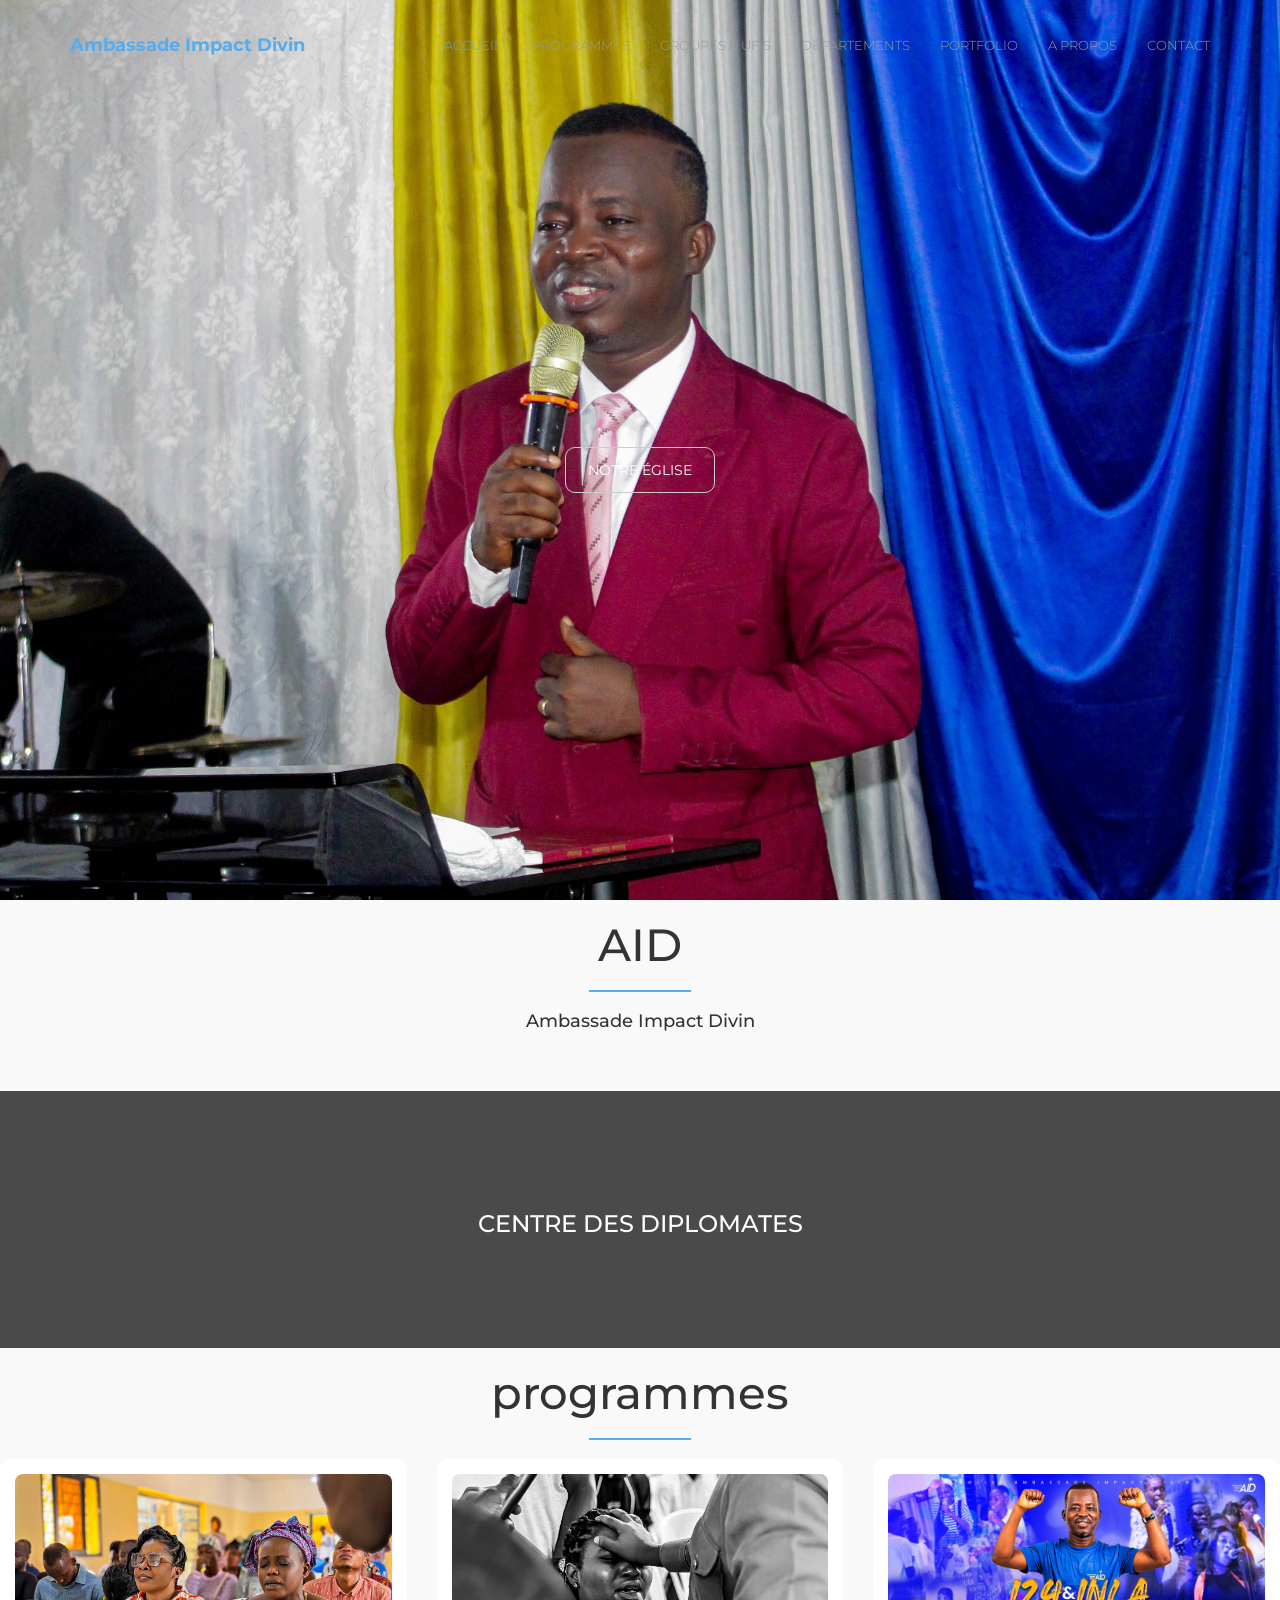
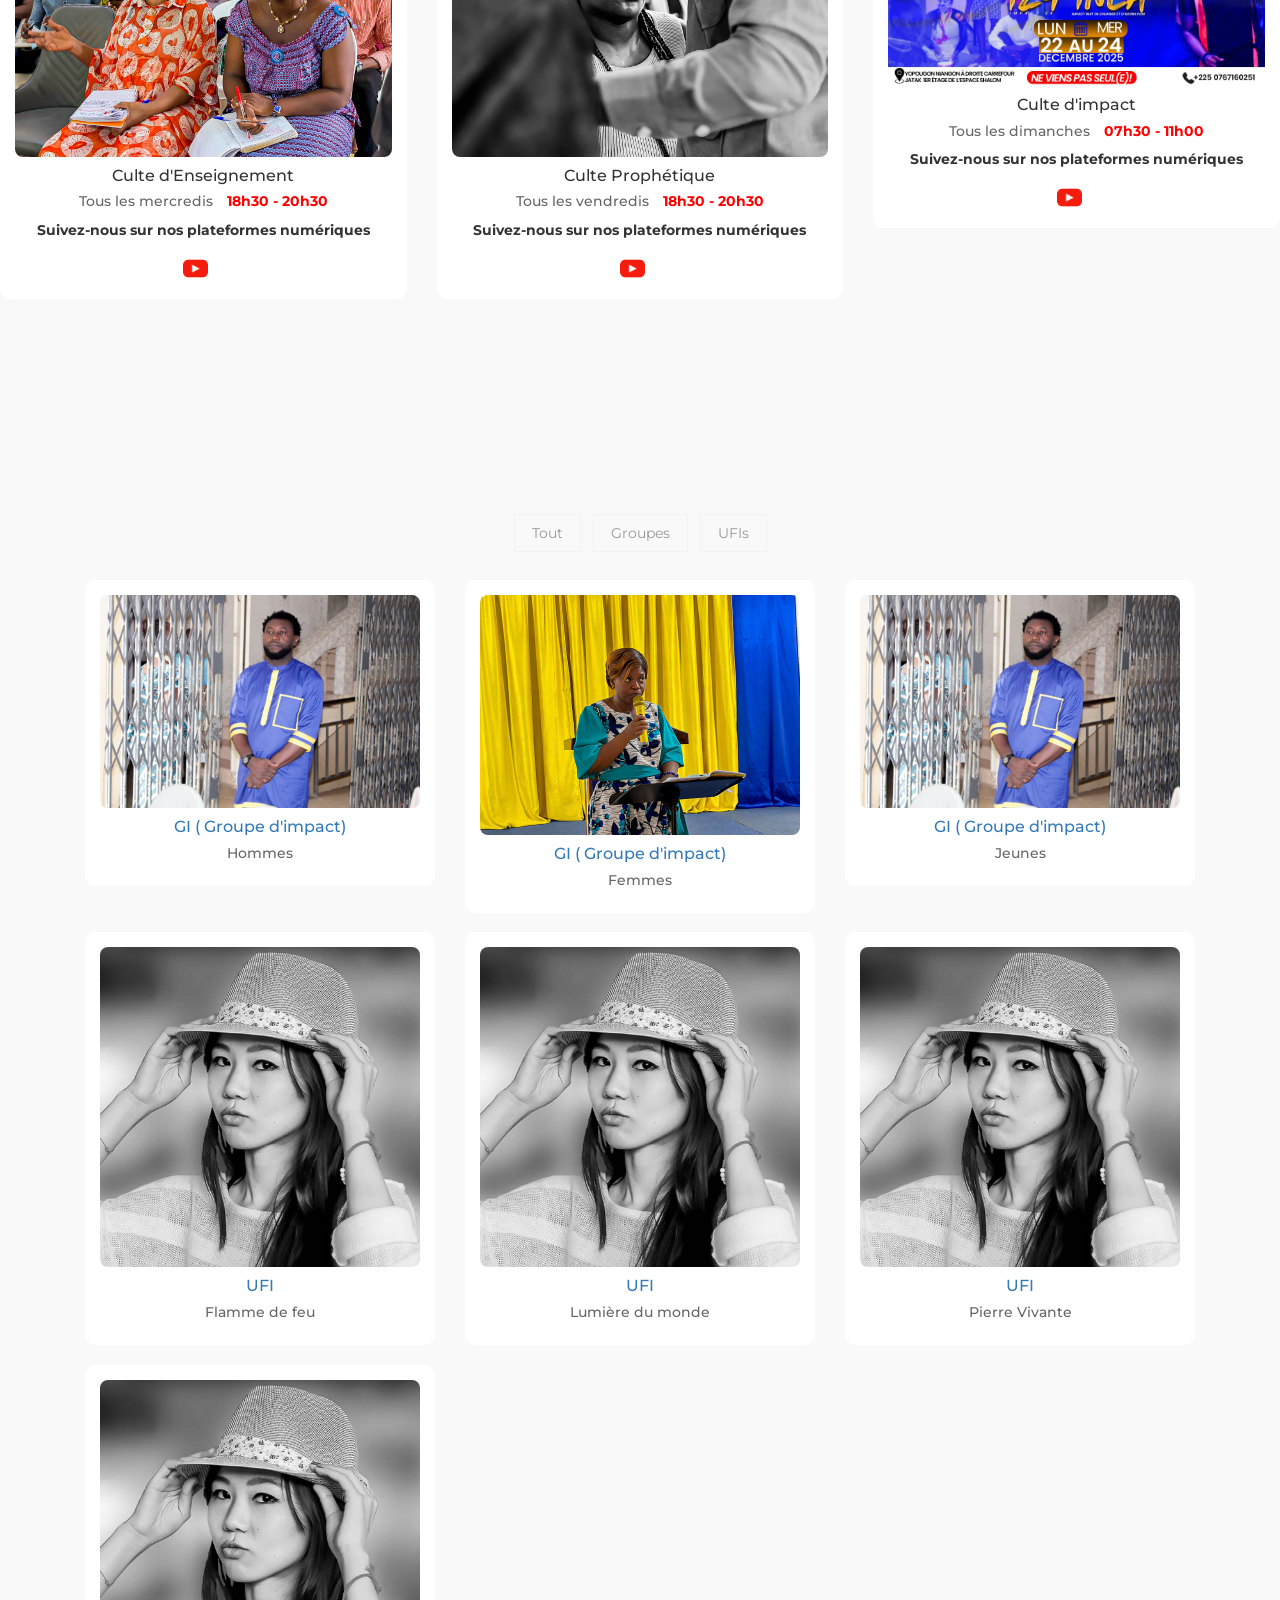
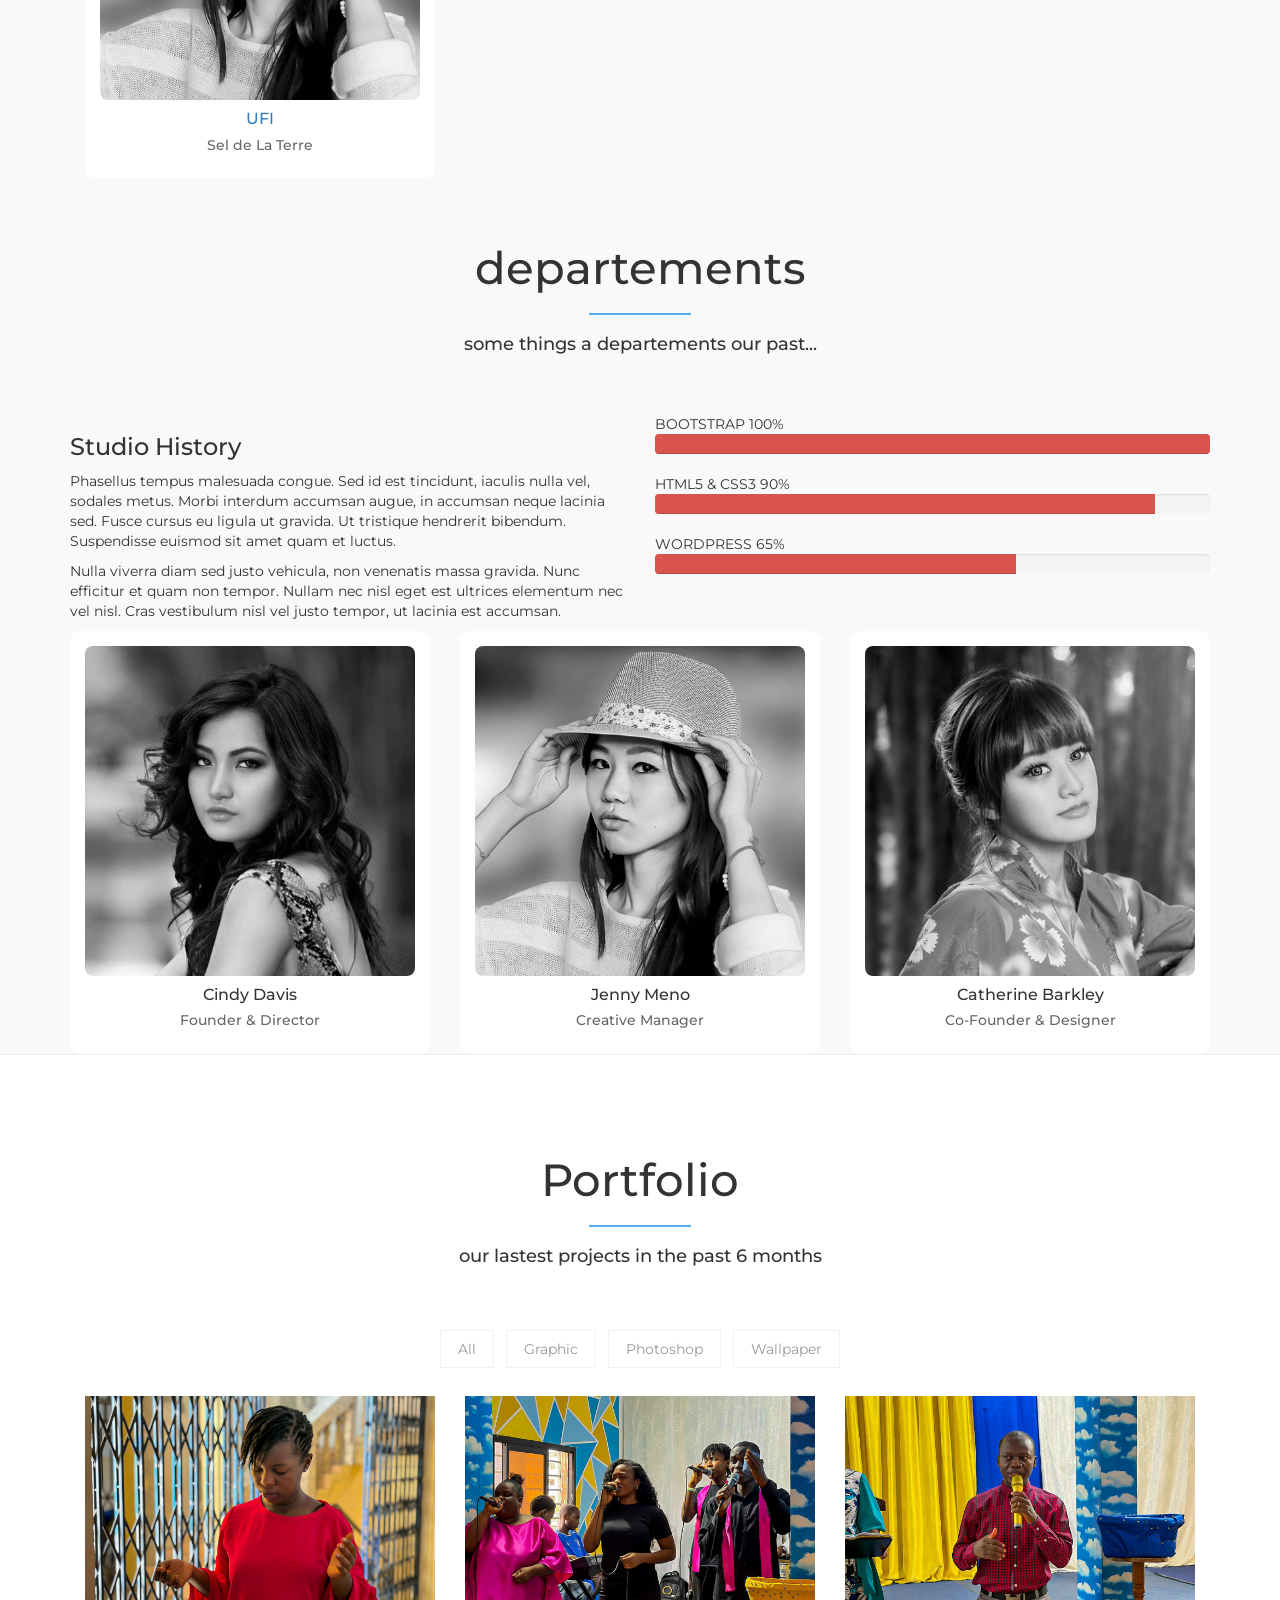
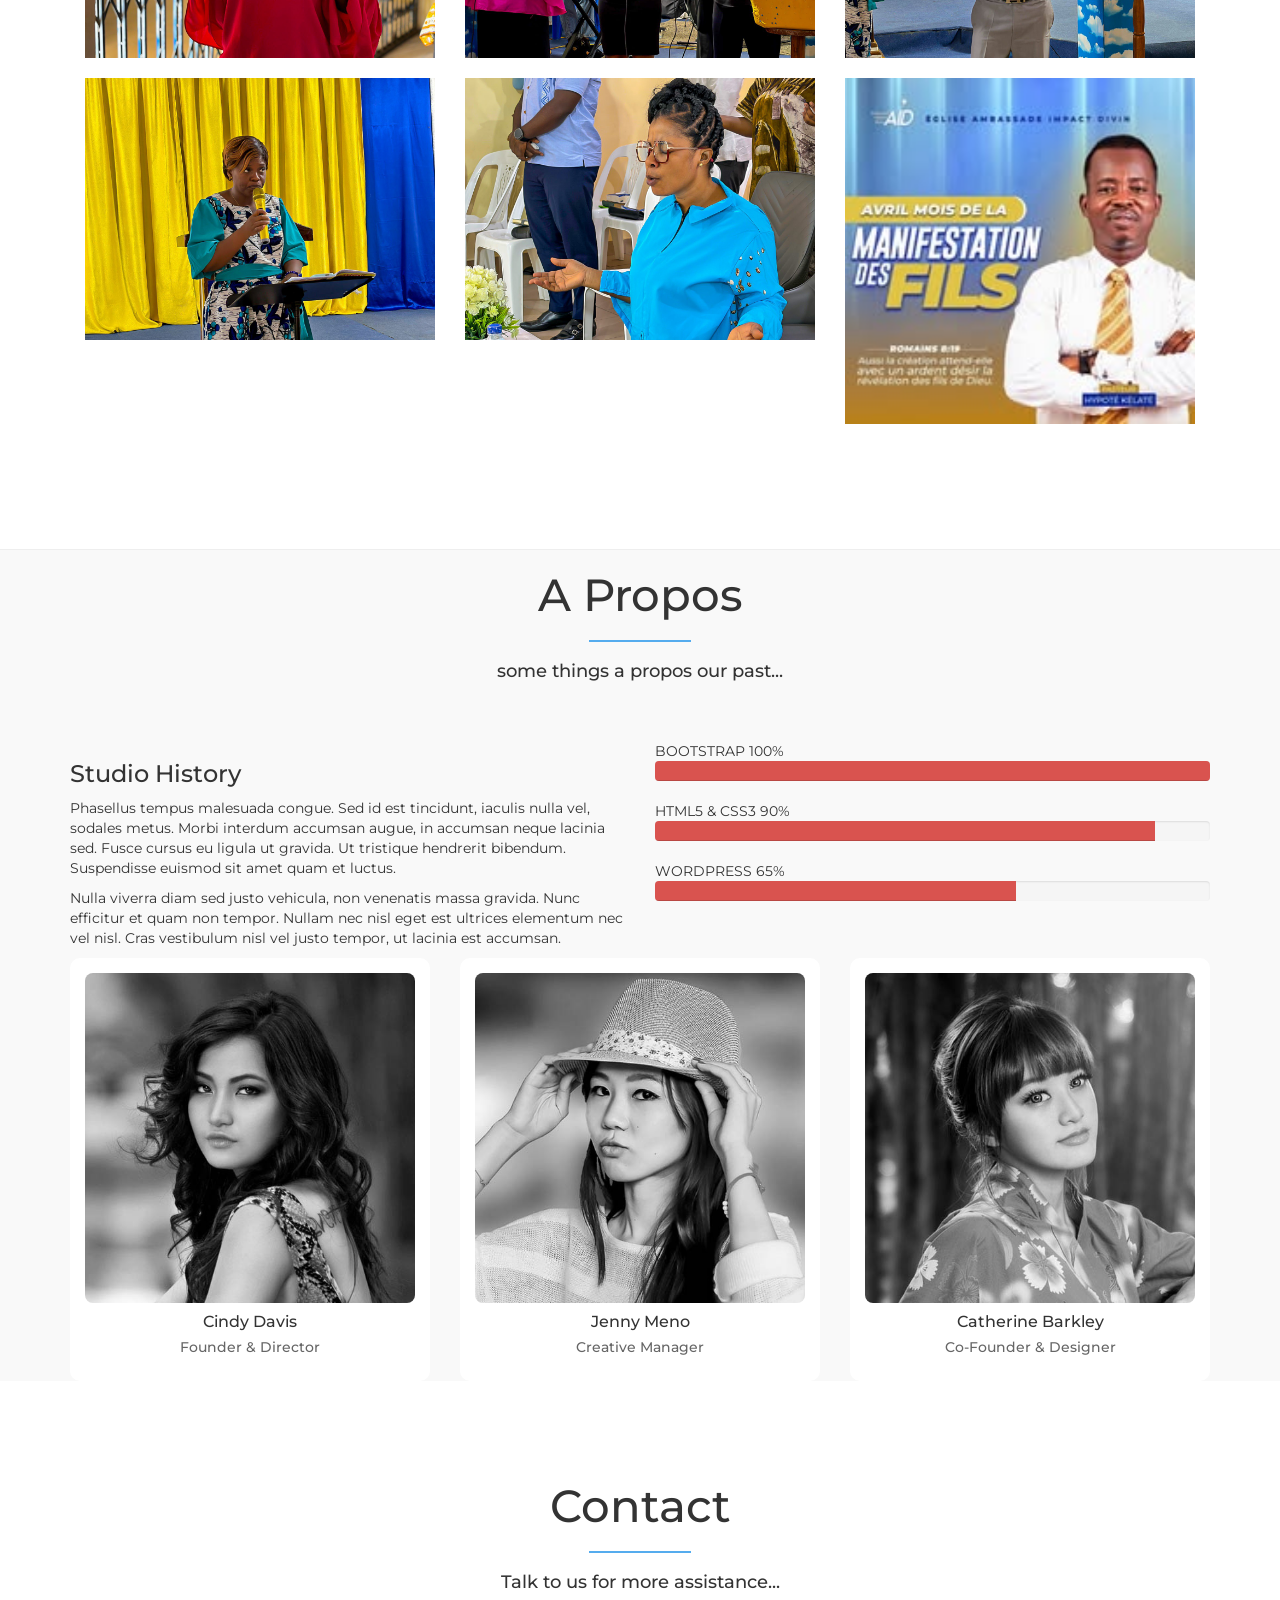
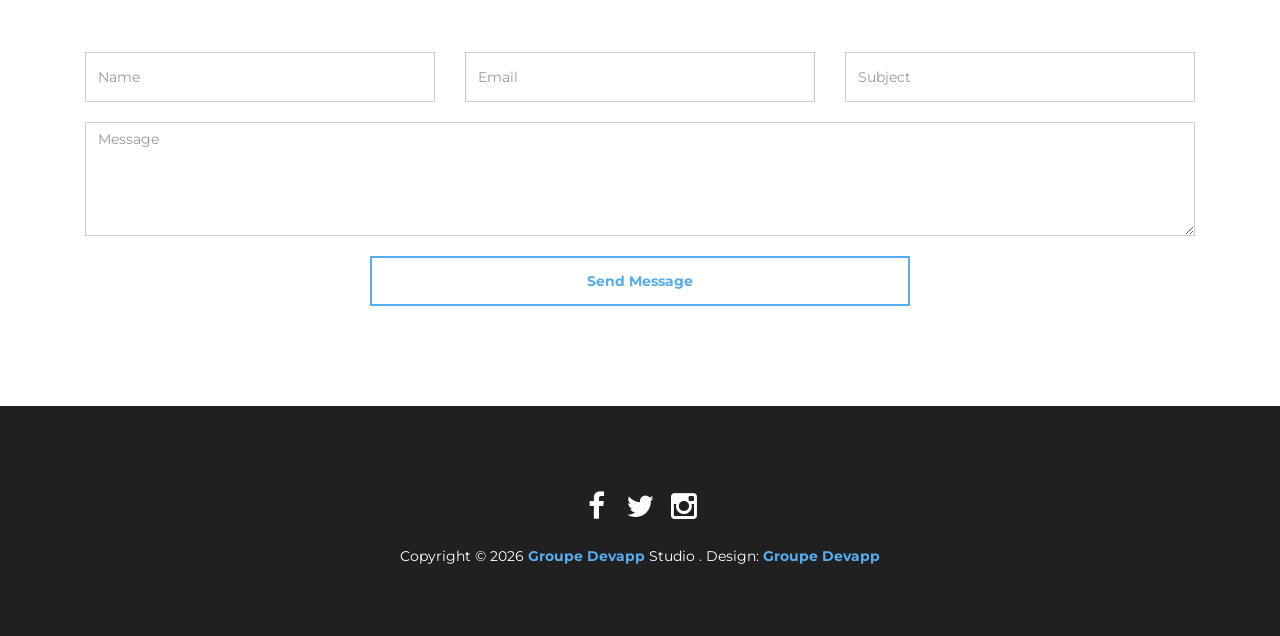
==== index.html @ 12ee3ee4 "Add files via upload" ====
<!DOCTYPE html>
<html lang="fr">
<head>
	<meta charset="utf-8">
	<title>AID</title>
	<meta http-equiv="X-UA-Compatible" content="IE=Edge">
	<meta name="viewport" content="width=device-width, initial-scale=1">
	<meta name="keywords" content="">
	<meta name="description" content="">
    <!-- 
	AID CSS Template
	https://templatemo.com/tm-461-workforce
    -->
	<link href='http://fonts.googleapis.com/css?family=Montserrat:400,700' rel='stylesheet' type='text/css'>
	<link rel="stylesheet" href="css/animate.min.css">
	<link rel="stylesheet" href="css/bootstrap.min.css">
	<link rel="stylesheet" href="css/font-awesome.min.css">		
	<link rel="stylesheet" href="css/templatemo-style.css">
</head>
<body data-spy="scroll" data-offset="50" data-target=".navbar-collapse">
	<div class="preloader">
		<div class="sk-spinner sk-spinner-rotating-plane"></div>
	</div>
	<nav class="navbar navbar-fixed-top custom-navbar" role="navigation">
		<div class="container">
			<div class="navbar-header">
				<button class="navbar-toggle" data-toggle="collapse" data-target=".navbar-collapse">
					<span class="icon icon-bar"></span>
					<span class="icon icon-bar"></span>
					<span class="icon icon-bar"></span>
				</button>
				<a href="#" class="navbar-brand">Ambassade Impact Divin</a>
			</div>
			<div class="collapse navbar-collapse">
				<ul class="nav navbar-nav navbar-right">
					<li><a href="#accueil" class="smoothScroll">Accueil</a></li>
					<li><a href="#programmes" class="smoothScroll">Programmes</a></li>
                    <li><a href="#groupes_et_UFIS" class="smoothScroll">Groupes & UFIs</a></li>
                    <li><a href="#departements" class="smoothScroll">Départements</a></li>
					<li><a href="#portfolio" class="smoothScroll">Portfolio</a></li>
                    <li><a href="#apropos" class="smoothScroll">A Propos</a></li>
					<li><a href="#contact" class="smoothScroll">Contact</a></li>
				</ul>
			</div>
		</div>
	</nav>
	<!-- start accueil -->
	<section id="accueil">
		<div class="overlay">
			<div class="flexslider">
				<ul class="slides">
					<li>
						<img src="images/slider/Bande annonce.jpg" alt="Ambassade Impact Divin - Slide 1">
						<div class="slider-caption">
							<div class="templatemo_homewrapper">
								<!-- <h3 class="wow bounceIn">web design and development</h3>
								<h1 class="wow bounce">Digital Studio</h1>
								<h2>
									<span class="wow fadeIn" data-wow-delay="0.3s">WEB,</span>
									<span class="wow fadeIn" data-wow-delay="0.6s">MOBILE,</span>
									<span class="wow fadeIn" data-wow-delay="0.9s">UX DESIGN</span>
								</h2> -->
								<a href="#portfolio" class="smoothScroll templatemo-slider-btn btn btn-default">Voir plus d'images</a>
							</div>
						</div>
					</li>
					<li>
						<img src="images/slider/AID1.jpg" alt="Ambassade Impact Divin - Slide 2">
						<div class="slider-caption">
							<div class="templatemo_homewrapper">
                            	<!--<h2>CSS Flexbox</h2>
								<h1>Flex Slider</h1>
								<h3>Work on all modern browsers, IE 10+</h3> -->
								<a href="#apropos" class="smoothScroll templatemo-slider-btn btn btn-default">Notre église</a>	
							</div>
						</div>
					</li>
				</ul>
			</div>
		</div>
	</section>
	<!-- end accueil -->
	<!-- start service -->
	<section id="aid">
		<div class="container">
			<div class="row">
			 	<div class="col-md-12 text-center wow bounceIn">
					<h2>AID</h2>
					<hr>
					<h4>Ambassade Impact Divin</h4>
				</div>
			<!--	<div class="col-md-6 col-sm-6">
					<div class="media">
						<div class="media-object media-left wow fadeIn" data-wow-delay="0.6s">
							<i class="fa fa-laptop"></i>
						</div>
						<div class="media-body">
							<h3 class="media-heading">Website Re-designed</h3>
							<p>Workforce HTML CSS Template is a mobile friendly site design layout with animated transitions. You can feel free to download and edit this for your sites.</p>
						</div>
					</div>
				</div>
				<div class="col-md-6 col-sm-6">
					<div class="media">
						<div class="media-object media-left wow fadeIn" data-wow-delay="0.6s">
							<i class="fa fa-android"></i>
						</div>
						<div class="media-body">
							<h3 class="media-heading">New Mobile App</h3>
							<p>Please spread a word to your friends a propos templatemo site. It would be helpful. Credit goes to <a rel="nofollow noopener" href="https://pixabay.com">Pixabay</a> for images used in this template.</p>
						</div>
					</div>
				</div>
				<div class="col-md-6 col-sm-6">
					<div class="media">
						<div class="media-object media-left wow fadeIn" data-wow-delay="0.6s">
							<i class="fa fa-paper-plane"></i>
						</div>
						<div class="media-body">
							<h3 class="media-heading">Digital Marketing</h3>
							<p>Lorem ipsum dolor sit amet, consectetuer adipiscing elit, sed diam nonummy nibh euismod tincidunt ut laoreet. Dolore magna aliquam erat volutpat.</p>
						</div>
					</div>
				</div>
				<div class="col-md-6 col-sm-6">
					<div class="media">
						<div class="media-object media-left wow fadeIn" data-wow-delay="0.6s">
							<i class="fa fa-html5"></i>
						</div>
						<div class="media-body">
							<h3 class="media-heading">Coding HTML5 &amp; CSS3</h3>
							<p>This is a CSS layout with Bootstrap v3.3.4 kit. Lorem ipsum dolor sit amet, consectetuer adipiscing elit, sed diam nonummy nibh euismod tincidunt.</p>
						</div>
					</div>
				</div> -->
			</div>
		</div>
	</section>
	<!-- end service -->
	<!-- start divider -->
	<div class="divider">
		<div class="overlay">
			<div class="container">
				<div class="row">
					<div class="divider-des">
						<h3 class="text-uppercase">Centre des diplomates</h3>
						<p></p>
						<!--<button class="btn btn-default text-uppercase">Download</button> -->
					</div>
				</div>
			</div>
		</div>
	</div>
	<!-- end divider -->

	<!-- start programmes -->
	<section id="programmes">
		<div class="container">
			<div class="row">
				<div class="col-md-12 wow bounceIn">
					<h2>programmes</h2>
					<hr>
					<!--<h4>some things a propos our past...</h4>-->
				</div>
			</div>
			<div class="row">
					<!--<span class="text-uppercase">Wordpress 65%</span>
					<div class="progress">
						<div class="progress-bar progress-bar-danger" role="progressbar" aria-valuenow="65" aria-valuemin="0" aria-valuemax="100" style="width: 65%;"></div>
					</div> -->
			</div>
			</div>
			<div class="row">
				<div class="col-md-4 col-sm-4 wow fadeInUp" data-wow-delay="0.6s">
					<div class="apropos-wrapper">
						<img src="images/AID_IMG7.jpg" class="img-responsive" alt="apropos img">
						<h3>Culte d'Enseignement</h3>
						<h5>
							Tous les mercredis 
							<span class="horaire">18h30 - 20h30</span>
						</h5>
						<p class="suivre">Suivez-nous sur nos plateformes numériques</p>

						<div class="social-platforms">
						<a href="https://www.youtube.com/@EgliseAmbassadeImpactdivin/featured" target="_blank">
							<img src="images/youtube.png" alt="YouTube" class="icon-social">
						</a>
						</div>
					</div>
				</div>
				<div class="col-md-4 col-sm-4 wow fadeInUp" data-wow-delay="0.6s">
					<div class="apropos-wrapper">
						<img src="images/AID_IMG6.jpg" class="img-responsive" alt="apropos img">
						<h3>Culte Prophétique</h3>
						<h5>
							Tous les vendredis 
							<span class="horaire">18h30 - 20h30</span>
						</h5>
						<p class="suivre">Suivez-nous sur nos plateformes numériques</p>

						<div class="social-platforms">
						<a href="https://www.youtube.com/@EgliseAmbassadeImpactdivin/featured" target="_blank">
							<img src="images/youtube.png" alt="YouTube" class="icon-social">
						</a>
						</div>
					</div>
				</div>
				<div class="col-md-4 col-sm-4 wow fadeInUp" data-wow-delay="0.6s">
					<div class="apropos-wrapper">
						<img src="images/AID_IMG8.jpg" class="img-responsive" alt="apropos img">
						<h3>Culte d'impact</h3>
						<h5>
							Tous les dimanches 
							<span class="horaire">07h30 - 11h00</span>
						</h5>
						<p class="suivre">Suivez-nous sur nos plateformes numériques</p>

						<div class="social-platforms">
						<a href="https://www.youtube.com/@EgliseAmbassadeImpactdivin/featured" target="_blank">
							<img src="images/youtube.png" alt="YouTube" class="icon-social">
						</a>
						</div>
					</div>
				</div>
			</div>
		</div>
	</section>
	<!-- end programmes -->

    <!-- start groupes_et_UFIS -->
	<section id="groupes_et_UFIS">
		<div class="container">
			<div class="row">
				<div class="col-md-12 wow bounceIn">
					<h2>groupes et ufi</h2>
					<hr>
					<h4>Les groupes et les ufi sont des systèmes d'intégration et de gestion des membres de l'église. Ils se comportent comme des familles dans l'église. Tous sont dirigé par des leaders et un adjoint.</h4>
				</div>
			</div>

			<div class="iso-section wow fadeIn" data-wow-delay="0.6s">

				<!-- FILTRES -->
				<ul class="filter-wrapper clearfix">
					<li><a href="#" data-filter="*" class="selected opc-main-bg">Tout</a></li>
					<li><a href="#" class="opc-main-bg" data-filter=".groupes">Groupes</a></li>
					<li><a href="#" class="opc-main-bg" data-filter=".ufi">UFIs</a></li>
				</ul>

				<!-- CONTENU -->
				<div class="iso-box-section">
					<div class="iso-box-wrapper col4-iso-box">

						<!-- GROUPE -->
						<div class="iso-box groupes col-md-4 col-sm-6">
							<a href="details.html?id=gi_hommes">
								<div class="apropos-wrapper">
									<img src="images/Leader Tony1.jpg" class="img-responsive">
									<h3>GI ( Groupe d'impact)</h3>
									<h5>Hommes</h5>
								</div>
							</a>
						</div>

						<div class="iso-box groupes col-md-4 col-sm-6">
							<a href="details.html?id=gi_femmes">
								<div class="apropos-wrapper">
									<img src="images/Diaconesse Dingui.jpg" class="img-responsive">
									<h3>GI ( Groupe d'impact)</h3>
									<h5>Femmes</h5>
								</div>
							</a>
						</div>

						<div class="iso-box groupes col-md-4 col-sm-6">
							<a href="details.html?id=gi_jeunes">
								<div class="apropos-wrapper">
									<img src="images/Leader Tony1.jpg" class="img-responsive">
									<h3>GI ( Groupe d'impact)</h3>
									<h5>Jeunes</h5>
								</div>
							</a>
						</div>

						<!-- UFI -->
						<div class="iso-box ufi col-md-4 col-sm-6">
							<a href="details.html?id=ufi_flamme_de_feu">
								<div class="apropos-wrapper">
									<img src="images/team-img-2.png" class="img-responsive">
									<h3>UFI</h3>
									<h5>Flamme de feu</h5>
								</div>
							</a>
						</div>

						<div class="iso-box ufi col-md-4 col-sm-6">
							<a href="details.html?id=ufi_lumiere_du_monde">
								<div class="apropos-wrapper">
									<img src="images/team-img-2.png" class="img-responsive">
									<h3>UFI</h3>
									<h5>Lumière du monde</h5>
								</div>
							</a>
						</div>

						<div class="iso-box ufi col-md-4 col-sm-6">
							<a href="details.html?id=ufi_pierre_vivante">
								<div class="apropos-wrapper">
									<img src="images/team-img-2.png" class="img-responsive">
									<h3>UFI</h3>
									<h5>Pierre Vivante</h5>
								</div>
							</a>
						</div>

						<div class="iso-box ufi col-md-4 col-sm-6">
							<a href="details.html?id=ufi_sel_de_la_terre">
								<div class="apropos-wrapper">
									<img src="images/team-img-2.png" class="img-responsive">
									<h3>UFI</h3>
									<h5>Sel de La Terre</h5>
								</div>
							</a>
						</div>

					</div>
				</div>

			</div>
		</div>
	</section>
	<!-- end groupes_et_UFIS -->

    <!-- start departements -->
	<section id="departements">
		<div class="container">
			<div class="row">
				<div class="col-md-12 wow bounceIn">
					<h2>departements</h2>
					<hr>
					<h4>some things a departements our past...</h4>
				</div>
			</div>
			<div class="row">
				<div class="col-md-6 col-sm-6 wow fadeInLeft templatemo-apropos-left" data-wow-delay="0.3s">
					<h3 class="apropos-title">Studio History</h3>
					<p>Phasellus tempus malesuada congue. Sed id est tincidunt, iaculis nulla vel, sodales metus. Morbi interdum accumsan augue, in accumsan neque lacinia sed. Fusce cursus eu ligula ut gravida. Ut tristique hendrerit bibendum. Suspendisse euismod sit amet quam et luctus.</p>
                    <p>Nulla viverra diam sed justo vehicula, non venenatis massa gravida. Nunc efficitur et quam non tempor. Nullam nec nisl eget est ultrices elementum nec vel nisl. Cras vestibulum nisl vel justo tempor, ut lacinia est accumsan.</p>
				</div>
				<div class="col-md-6 col-sm-6 wow fadeInRight" data-wow-delay="0.3s">
					<span class="text-uppercase">BOOTSTRAP 100%</span>
					<div class="progress">
						<div class="progress-bar progress-bar-danger" role="progressbar" aria-valuenow="60" aria-valuemin="0" aria-valuemax="100" style="width: 100%;"></div>
					</div>
					<span class="text-uppercase">HTML5 &AMP; CSS3 90%</span>
					<div class="progress">
						<div class="progress-bar progress-bar-danger" role="progressbar" aria-valuenow="90" aria-valuemin="0" aria-valuemax="100" style="width: 90%;"></div>
					</div>
					<span class="text-uppercase">Wordpress 65%</span>
					<div class="progress">
						<div class="progress-bar progress-bar-danger" role="progressbar" aria-valuenow="65" aria-valuemin="0" aria-valuemax="100" style="width: 65%;"></div>
					</div>
				</div>
			</div>
			<div class="row">
				<div class="col-md-4 col-sm-4 wow fadeInUp" data-wow-delay="0.6s">
					<div class="apropos-wrapper">
						<img src="images/team-img-1.png" class="img-responsive" alt="apropos img">
						<h3>Cindy Davis</h3>
						<h5>Founder &amp; Director</h5>
					</div>
				</div>
				<div class="col-md-4 col-sm-4 wow fadeInUp" data-wow-delay="0.6s">
					<div class="apropos-wrapper">
						<img src="images/team-img-2.png" class="img-responsive" alt="apropos img">
						<h3>Jenny Meno</h3>
						<h5>Creative Manager</h5>
					</div>
				</div>
				<div class="col-md-4 col-sm-4 wow fadeInUp" data-wow-delay="0.6s">
					<div class="apropos-wrapper">
						<img src="images/team-img-3.png" class="img-responsive" alt="apropos img">
						<h3>Catherine Barkley</h3>
						<h5>Co-Founder &amp; Designer</h5>
					</div>
				</div>
			</div>
		</div>
	</section>
	<!-- end departements -->
    
	<!-- start portfolio -->
	<section id="portfolio">
		<div class="container">
			<div class="row">
				<div class="col-md-12">
					<div class="wow bounceIn">
						<h2 class="wow bounceIn">Portfolio</h2>
						<hr>
						<h4>our lastest projects in the past 6 months</h4>
					</div>
					<div class="iso-section wow fadeIn" data-wow-delay="0.6s">

						<ul class="filter-wrapper clearfix">
							<li><a href="#" data-filter="*" class="selected opc-main-bg">All</a></li>
							<li><a href="#" class="opc-main-bg" data-filter=".graphic">Graphic</a></li>
							<li><a href="#" class="opc-main-bg" data-filter=".photoshop">Photoshop</a></li>
							<li><a href="#" class="opc-main-bg" data-filter=".wallpaper">Wallpaper</a></li>
						</ul>

						<div class="iso-box-section">
							<div class="iso-box-wrapper col4-iso-box">

								<div class="iso-box graphic photoshop wallpaper col-md-4 col-sm-6 col-xs-12">
									<div class="portfolio-thumb">
										<img src="images/3.jpg" class="fluid-img" alt="portfolio img">
										<div class="portfolio-overlay">
											<div class="portfolio-description">
												<a href="#" class="fa fa-search"></a>
												<a href="#" class="fa fa-link"></a>
												<h4>Project title</h4>
												<p>Lorem ipsum dolor sit amet, consectetuer adipiscing elit, sed diam nonumm.</p>	
											</div>											
										</div>
									</div>
								</div>
								<div class="iso-box graphic wallpaper col-md-4 col-sm-6 col-xs-12">
									<div class="portfolio-thumb">
										<img src="images/4.jpg" class="fluid-img" alt="portfolio img">
										<div class="portfolio-overlay">
											<div class="portfolio-description">
												<a href="#" class="fa fa-search"></a>
												<a href="#" class="fa fa-link"></a>
												<h4>Project title</h4>
												<p>Lorem ipsum dolor sit amet, consectetuer adipiscing elit, sed diam nonumm.</p>
											</div>
										</div>
									</div>
								</div>
								<div class="iso-box wallpaper col-md-4 col-sm-6 col-xs-12">
									<div class="portfolio-thumb">
										<img src="images/5.jpg" class="fluid-img" alt="portfolio img">
										<div class="portfolio-overlay">
											<div class="portfolio-description">
												<a href="#" class="fa fa-search"></a>
												<a href="#" class="fa fa-link"></a>
												<h4>Project title</h4>
												<p>Lorem ipsum dolor sit amet, consectetuer adipiscing elit, sed diam nonumm.</p>
											</div>
										</div>
									</div>
								</div>
								<div class="iso-box graphic col-md-4 col-sm-6 col-xs-12">
									<div class="portfolio-thumb">
										<img src="images/6.jpg" class="fluid-img" alt="portfolio img">
										<div class="portfolio-overlay">
											<div class="portfolio-description">
												<a href="#" class="fa fa-search"></a>
												<a href="#" class="fa fa-link"></a>
												<h4>Project title</h4>
												<p>Lorem ipsum dolor sit amet, consectetuer adipiscing elit, sed diam nonumm.</p>
											</div>
										</div>
									</div>
								</div>
								<div class="iso-box wallpaper col-md-4 col-sm-6 col-xs-12">
									<div class="portfolio-thumb">
										<img src="images/7.jpg" class="fluid-img" alt="portfolio img">
										<div class="portfolio-overlay">
											<div class="portfolio-description">
												<a href="#" class="fa fa-search"></a>
												<a href="#" class="fa fa-link"></a>
												<h4>Project title</h4>
												<p>Lorem ipsum dolor sit amet, consectetuer adipiscing elit, sed diam nonumm.</p>
											</div>
										</div>
									</div>
								</div>
								<div class="iso-box graphic photoshop col-md-4 col-sm-6 col-xs-12">
									<div class="portfolio-thumb">
										<img src="images/AID2.jpg" class="fluid-img" alt="portfolio img">
										<div class="portfolio-overlay">
											<div class="portfolio-description">
												<a href="#" class="fa fa-search"></a>
												<a href="#" class="fa fa-link"></a>
												<h4>Project title</h4>
												<p>Lorem ipsum dolor sit amet, consectetuer adipiscing elit, sed diam nonumm.</p>
											</div>
										</div>
									</div>
								</div>
							</div>
						</div>
					</div>
				</div>
			</div>
		</div>
	</section>
	<!-- end portfolio -->
     <!-- start apropos -->
	<section id="apropos">
		<div class="container">
			<div class="row">
				<div class="col-md-12 wow bounceIn">
					<h2>A Propos</h2>
					<hr>
					<h4>some things a propos our past...</h4>
				</div>
			</div>
			<div class="row">
				<div class="col-md-6 col-sm-6 wow fadeInLeft templatemo-apropos-left" data-wow-delay="0.3s">
					<h3 class="apropos-title">Studio History</h3>
					<p>Phasellus tempus malesuada congue. Sed id est tincidunt, iaculis nulla vel, sodales metus. Morbi interdum accumsan augue, in accumsan neque lacinia sed. Fusce cursus eu ligula ut gravida. Ut tristique hendrerit bibendum. Suspendisse euismod sit amet quam et luctus.</p>
                    <p>Nulla viverra diam sed justo vehicula, non venenatis massa gravida. Nunc efficitur et quam non tempor. Nullam nec nisl eget est ultrices elementum nec vel nisl. Cras vestibulum nisl vel justo tempor, ut lacinia est accumsan.</p>
				</div>
				<div class="col-md-6 col-sm-6 wow fadeInRight" data-wow-delay="0.3s">
					<span class="text-uppercase">BOOTSTRAP 100%</span>
					<div class="progress">
						<div class="progress-bar progress-bar-danger" role="progressbar" aria-valuenow="60" aria-valuemin="0" aria-valuemax="100" style="width: 100%;"></div>
					</div>
					<span class="text-uppercase">HTML5 &AMP; CSS3 90%</span>
					<div class="progress">
						<div class="progress-bar progress-bar-danger" role="progressbar" aria-valuenow="90" aria-valuemin="0" aria-valuemax="100" style="width: 90%;"></div>
					</div>
					<span class="text-uppercase">Wordpress 65%</span>
					<div class="progress">
						<div class="progress-bar progress-bar-danger" role="progressbar" aria-valuenow="65" aria-valuemin="0" aria-valuemax="100" style="width: 65%;"></div>
					</div>
				</div>
			</div>
			<div class="row">
				<div class="col-md-4 col-sm-4 wow fadeInUp" data-wow-delay="0.6s">
					<div class="apropos-wrapper">
						<img src="images/team-img-1.png" class="img-responsive" alt="apropos img">
						<h3>Cindy Davis</h3>
						<h5>Founder &amp; Director</h5>
					</div>
				</div>
				<div class="col-md-4 col-sm-4 wow fadeInUp" data-wow-delay="0.6s">
					<div class="apropos-wrapper">
						<img src="images/team-img-2.png" class="img-responsive" alt="apropos img">
						<h3>Jenny Meno</h3>
						<h5>Creative Manager</h5>
					</div>
				</div>
				<div class="col-md-4 col-sm-4 wow fadeInUp" data-wow-delay="0.6s">
					<div class="apropos-wrapper">
						<img src="images/team-img-3.png" class="img-responsive" alt="apropos img">
						<h3>Catherine Barkley</h3>
						<h5>Co-Founder &amp; Designer</h5>
					</div>
				</div>
			</div>
		</div>
	</section>
	<!-- end aPropos -->
	<!-- start contact -->
	<section id="contact">
		<div class="container">
			<div class="row">
				<div class="col-md-12">
					<div class="wow bounceIn">
						<h2 class="wow bounceIn">Contact</h2>
						<hr>
						<h4>Talk to us for more assistance...</h4>
					</div>					
					<form action="#" method="post" role="form">
						<div class="col-md-4 col-sm-4 wow fadeIn" data-wow-delay="0.3s">
							<input type="text" placeholder="Name" class="form-control">
						</div>
						<div class="col-md-4 col-sm-4 wow fadeIn" data-wow-delay="0.3s">
							<input type="email" placeholder="Email" class="form-control">
						</div>
						<div class="col-md-4 col-sm-4 wow fadeIn" data-wow-delay="0.3s">
							<input type="text" placeholder="Subject" class="form-control">
						</div>
						<div class="col-md-12 col-sm-12 wow fadeIn" data-wow-delay="0.9s">
							<textarea class="form-control" rows="5" placeholder="Message"></textarea>
						</div>
						<div class="col-md-offset-3 col-sm-offset-3 col-sm-6 col-md-6 wow fadeIn" data-wow-delay="0.3s">
							<input type="submit" value="Send Message" class="form-control">
						</div>
					</form>
				</div>
			</div>
		</div>
	</section>
	<!-- end contact -->
	<footer>
		<div class="container">
			<div class="row">
				<div class="col-md-12">
					<ul class="social-icon wow fadeIn" data-wow-delay="0.3s">
						<li><a href="#" class="fa fa-facebook"></a></li>
						<li><a href="#" class="fa fa-twitter"></a></li>
						<li><a href="#" class="fa fa-instagram"></a></li>
					</ul>
					<p class="wow bounceIn">Copyright &copy; 2026 <span>Groupe Devapp</span> Studio 
                    . Design: <a rel="nofollow noopener" href="https://www.groupedevapp.com"><span>Groupe Devapp</span></a></p>
				</div>
			</div>
		</div>
	</footer>
	<script src="js/jquery.js"></script>
	<script src="js/bootstrap.min.js"></script>
	<script src="js/jquery.flexslider.js"></script>
	<script src="js/isotope.js"></script>
	<script src="js/imagesloaded.min.js"></script>
	<script src="js/smoothscroll.js"></script>
	<script src="js/wow.min.js"></script>
	<script src="js/custom.js"></script>
</body>
</html>
---- css/templatemo-style.css ----
/*

Workforce CSS Template

https://templatemo.com/tm-461-workforce

*/

body
    {
        background: #f9f9f9;
        font-family: 'Montserrat', sans-serif;
        font-weight: 400;
        overflow-x: hidden;
    }

/* start hr */
hr
    {
        border: 1px solid #55acee;
        width: 100px;
        margin-top: 20px;
    }
/* end hr */

/* start h2 */
h2
    {
        font-size: 45px;
        text-align: center;
    }
/* end h2 */

/* start h4 */
h4
    {
        text-align: center;
        padding-bottom: 50px;
    }
/* end h4 */
.btn {
    background: transparent;
    border-radius: 10px;
    color: #ffffff;
    margin-top: 40px;
	padding: 12px 22px;
    transition: all 0.4s ease-in-out;  
}
.btn:hover {
    background: #55acee;
    border-color: transparent;
}

/* start overlay */
.overlay 
    {
       width: 100%;
       height: 100%;
       background: rgba(0, 0, 0, 0.7);
    } 
/* end overlay */

/* start preloader */
.preloader
    {
        position: fixed;
        top: 0;
        left: 0;
        width: 100%;
        height: 100%;
        z-index: 99999;
        display: -webkit-flex;
        display: -ms-flexbox;
        display: flex;
        -webkit-flex-flow: row nowrap;
            -ms-flex-flow: row nowrap;
                flex-flow: row nowrap;
        -webkit-justify-content: center;
            -ms-flex-pack: center;
                justify-content: center;
        -webkit-align-items: center;
            -ms-flex-align: center;
                align-items: center;
        background: none repeat scroll 0 0 #fff;
    }
.sk-spinner-rotating-plane.sk-spinner 
    {
         width: 30px;
        height: 30px;
        background-color: #55acee;         
        -webkit-animation: sk-rotatePlane 1.2s infinite ease-in-out;
                animation: sk-rotatePlane 1.2s infinite ease-in-out;
     }

@-webkit-keyframes sk-rotatePlane {
  0% {
         -webkit-transform: perspective(120px) rotateX(0deg) rotateY(0deg);
                 transform: perspective(120px) rotateX(0deg) rotateY(0deg); }

  50% {
        -webkit-transform: perspective(120px) rotateX(-180.1deg) rotateY(0deg);
                transform: perspective(120px) rotateX(-180.1deg) rotateY(0deg); }

  100% {
            -webkit-transform: perspective(120px) rotateX(-180deg) rotateY(-179.9deg);
                    transform: perspective(120px) rotateX(-180deg) rotateY(-179.9deg); } }

@keyframes sk-rotatePlane {
  0% {
         -webkit-transform: perspective(120px) rotateX(0deg) rotateY(0deg);
                 transform: perspective(120px) rotateX(0deg) rotateY(0deg); }

  50% {
        -webkit-transform: perspective(120px) rotateX(-180.1deg) rotateY(0deg);
                transform: perspective(120px) rotateX(-180.1deg) rotateY(0deg); }

  100% {
            -webkit-transform: perspective(120px) rotateX(-180deg) rotateY(-179.9deg);
                    transform: perspective(120px) rotateX(-180deg) rotateY(-179.9deg); } }
/* end preloader */

/* start navigation */
.custom-navbar 
    {
        margin-bottom: 0;
        background-color: #fff;
        text-align: right;
    }
.custom-navbar .navbar-brand 
    {
        color: #55acee;
        font-weight: bold;
        font-size: 18px;
    }
.custom-navbar .nav li a
     {
         color: #999;
         font-weight: 300;
         font-size: 13px;
         text-transform: uppercase;
    }
.custom-navbar .nav li a:hover
    {
        background: transparent;
        color: #55acee;
    }
.custom-navbar .nav li.active > a
    {
         background-color: transparent;
         color: #55acee;
    }
.custom-navbar .navbar-toggle
    {
        border: none;
        padding-top: 10px;
    }
.custom-navbar .navbar-toggle .icon-bar
    {
        background: #55acee;
        border-color: transparent;
    }

    /* ============================= */
/* SLIDER IMAGE RESPONSIVE FIX   */
/* ============================= */

.flexslider .slides li {
    position: relative;
    height: 100vh; /* plein écran */
    overflow: hidden;
}

.flexslider .slides li img {
    width: 100%;
    height: 100%;
    object-fit: cover;
    display: block;
}


@media(min-width:768px){
    .custom-navbar
         {
             padding: 20px 0;
            border-bottom: 0;
             background: 0 0;
             transition: all 0.3s ease;
         }
    .custom-navbar.top-nav-collapse
         {
            padding: 0;
            box-shadow: 0px 2px 8px 0px rgba(50, 50, 50, 0.08);
            background: #fff;
        }
}
/* end navigation */

/* start home */        
#home h1
    {
        font-size: 80px;
        font-weight: bold;
        line-height: 1em;
        letter-spacing: 2px;
        padding-top: 10px;
    }
#home span
    {
        color: #55acee;
        font-weight: bold;
    }
#home .btn {
    background: rgba(0,0,0,0.6);
    border: none;
}
#home .btn:hover {
    background: rgba(255,255,255,0.6);
}
.templatemo_homewrapper {
    padding-left: 15px;
    padding-right: 15px;
}
.flexslider {
    margin: 0 0 60px;
    background: #fff;
    padding: 0;
    position: relative;
    zoom: 1;
    background-color: #371604;
    overflow: hidden;
    margin: 0;
    text-align: center;
}
.flexslider .slides {
    padding: 0;
    zoom: 1;
}
.flexslider .slides img {
    width: 100%;
    min-width: 648px;
    min-height: 270px;
    display: block;
}
.flexslider .slides > li {
    display: none;  
    padding: 0;
    position: relative;
    -webkit-backface-visibility: hidden;
}
.flexslider img {
    position: relative;
    width: 100%;
}
.slider-caption {
    color:white;
    margin: 0;
    position: absolute;
    top: 0;
    left: 0;
    text-transform: uppercase;
    z-index: 7;
    width: 100%;
    height: 100%;
    display: -webkit-flex;
    display: -ms-flexbox;
    display: flex;
    -webkit-justify-content: center;
    -ms-flex-pack: center;
    justify-content: center;
    -webkit-align-items: center;
    -ms-flex-align: center;
    align-items: center;
}
/* end home */

/* start service */
#service
    {
        background: #ffffff;
        padding-top: 80px;
        padding-bottom: 80px;
    }
#service .media
    {
        padding: 10px;
    }
#service .media .fa
    {
        color: #55acee;
        font-size: 60px;
        margin-right: 20px;
        width: 65px;
        height: 65px;
    }
#service .media .media-heading
    {
        font-weight: 600;
        font-size: 20px;
        padding-bottom: 10px;
    }
/* end service */

/* start divider */
.divider
    {
        background: url('../images/4.jpg');
        background-size: cover;
        background-repeat: no-repeat;
        background-attachment: fixed;
        color: #ffffff;
        text-align: center;
    }
.divider .divider-des
    {
        padding: 100px 15px;
    }
/* end divider */

.apropos-wrapper {
    transition: 0.3s;
}

.apropos-wrapper:hover {
    transform: scale(1.05);
    cursor: pointer;
}

/* FIX GRID MOBILE */
.iso-box {
    margin-bottom: 30px;
}

/* Empêche chevauchement */
.iso-box-wrapper {
    display: flex;
    flex-wrap: wrap;
}

/* Cartes uniformes */
.apropos-wrapper {
    background: #fff;
    padding: 15px;
    border-radius: 10px;
    height: 100%;
}

/* Images bien contenues */
.apropos-wrapper img {
    width: 100%;
    height: auto;
    border-radius: 8px;
}

/* TITRES */
.apropos-wrapper h3 {
    font-size: 16px;
    margin-top: 10px;
}

.apropos-wrapper h5 {
    font-size: 14px;
    color: #666;
}

/* start about */
h3.about-title {
    margin-top: 0;
}

.apropos-wrapper {
    text-align: center;
}

.social-platforms {
    display: flex;
    justify-content: center;
    align-items: center;
    gap: 10px;
}

.horaire {
    color: red;
    font-weight: bold;
    margin-left: 10px;
}

.suivre {
    margin-top: 10px;
    font-weight: bold;
}

.social-platforms a {
    font-size: 24px;
    margin-right: 15px;
    color: #333;
    text-decoration: none;
}

.social-platforms a:hover {
    color: red;
}

.icon-social {
    width: 25px !important;
    height: 25px !important;
    max-width: 25px;
    max-height: 25px;
}
.social-platforms {
    display: flex;
    justify-content: center;
    align-items: center;
}

.social-platforms img {
    width: 25px;
    height: 25px;
}

#about
    {
        padding-top: 80px;
        padding-bottom: 80px;
    }
#about .progress
    {
        background: #f9f9f9;
        box-shadow: none;
        border-radius: 0px;
    }
#about .progress .progress-bar-danger
    {
        background: #55acee;
    }
#about span
    {
        display: block;
        margin-top: 12px;
        margin-bottom: 6px;
    }
#about .about-wrapper
    {
        background: #ffffff;
        box-shadow: 0px 8px 2px 2px rgba(50,50,50, 0.08);
        margin-top: 60px;
        margin-bottom: 20px;
        max-width: 500px;
        padding: 20px;
    }
#about .about-wrapper h3
    {
        color: #55acee;
        font-size: 20px;
        font-weight: bold;        
    }
/* end about */

/* start portfolio */
#portfolio
    {
        background: #fff;
        border-top: 1px solid #eeeeee;
        border-bottom: 1px solid #eeeeee;
        padding-top: 80px;
        padding-bottom: 80px;
    }
#portfolio .portfolio-thumb
    {
        overflow: hidden;
        margin: 0;
        position: relative;
    }
#portfolio .portfolio-thumb .portfolio-overlay
    {
        background: #333;
        color: #ffffff;
        display: -webkit-flex;
        display: -ms-flexbox;
        display: flex;
        -webkit-align-items: center;
            -ms-flex-align: center;
                align-items: center;
        -webkit-justify-content: center;
            -ms-flex-pack: center;
                justify-content: center;
        top: 0;
        right: 0;
        left: 0;
        bottom: 0;
        width: 100%;
        height: 100%;
        text-align: center;
        position: absolute;
        opacity: 0;
        transition: all 0.4s ease-in-out;
    }
#portfolio .portfolio-thumb:hover .portfolio-overlay
    {
        opacity: 0.9;
    }
#portfolio .portfolio-thumb .portfolio-overlay .fa
    {
        border: 1px solid #ffffff;
        border-radius: 50%;
        color: #ffffff;
        width: 40px;
        height: 40px;
        line-height: 40px;
        text-align: center;
        text-decoration: none;
        margin-right: 6px;
        margin-bottom: 10px;
        transition: all 0.3s ease;
    }
#portfolio .portfolio-thumb .portfolio-overlay .fa:hover {
    background: #55acee;
    border-color: #55acee;
}
#portfolio .portfolio-thumb .portfolio-overlay h4
    {
        padding-bottom: 10px;
    }
    .portfolio-description {
        padding-left: 15px;
        padding-right: 15px;
    }
/*filter css*/
.filter-wrapper {
    width: 100%;
    margin: 0 0 24px 0;
    padding: 0;
    overflow: hidden;
    text-align: center;
}
.filter-wrapper li {
    display: inline-block;
    margin: 4px;
    transition: all 0.3s ease;
}
.filter-wrapper li:hover {
    background: #55acee;
}
.filter-wrapper li:hover a {
    color: #fff;
}
.filter-wrapper li a {
    border: 1px solid #f2f2f2;
    color: #999;
    padding: 8px 17px;
    display: block;
    text-decoration: none;
}
/*isotope box css*/
.iso-box-section {
    width: 100%;
    margin: 0 0 24px 0;
}
.iso-box-wrapper {
    width: 100%;
    padding: 0;
    clear: both;
    position: relative;
}
.iso-box {
    position: relative;
    min-height: 50px;
    float: left;
    overflow: hidden;
    margin-bottom: 20px;
}
.fluid-img {
    width: 100%;
    display: block;
    height: auto;
}
/* end portfolio */

/* start contact */
#contact
    {
        background: #ffffff;
        padding-top: 80px;
        padding-bottom: 80px;
    }
#contact .form-control
    {
        background: transparent;
        border-radius: 0px;
        box-shadow: none;
        border: 1px solid #CCC;
        margin-bottom: 20px;
        transition: all 0.4s ease-in-out;
    }
#contact input
    {
        height: 50px;
    }
#contact input[type="submit"]
    {
        border: 2px solid #55acee;
        font-weight: bold;
		color: #55acee;
    }
#contact input[type="submit"]:hover
    {
        background: #55acee;
		color: #fff;
    }
/* end contact */

/* start footer */
footer
    {
        background: #202020;
        color: #ffffff;
        padding-top: 60px;
        padding-bottom: 60px;
        text-align: center;
    }
footer p
    {
        display: block;
        padding-top: 40px;
    }
footer span
    {
        color: #55acee;
        font-weight: bold;
    }
/* end footer */

/* start social icon */
.social-icon
    {
        display: block;
        position: relative;
        padding: 0;
        margin: 0;
        top: 20px;
    }
.social-icon li
    {
        display: inline-block;
        list-style: none;
        transition: all 0.4s ease-in-out;
        width: 40px;
        height: 40px;
    }
.social-icon li a
    {
        color: #fff;
        font-size: 30px;
        text-decoration: none;
        line-height: 40px;
        text-align: center;
    }
.social-icon li:hover
    {
        background: #55acee;
    }
/* end social icon */

/* start media 980 */
@media screen and ( max-width: 980px ){
    #home h1
        {
            font-size: 40px;
        }
    h2
        {
            font-size: 30px;
        }
    
}
/* end media 980 */


/* start media 768 */
@media screen and ( max-width: 767px ){
    h4 {
        padding-bottom: 20px;
    }
   #home h1
    {
        font-size: 40px;
    }
    #home {
        margin-top: 50px;
    }
    .templatemo-about-left {
        margin-bottom: 30px;
    }
    #about .about-wrapper {
        margin-left: auto;
        margin-right: auto;
    }
}
/* end media 768 */

@media screen and (max-width: 440px) {
    h4 {
        padding-bottom: 15px;
        line-height: 1.5em;
    }
    .filter-wrapper li {
        margin: 2px;
    }
    .filter-wrapper li a {
        padding: 6px 10px;
    }
}

@media screen and (max-width: 380px) {
    #service .media .fa {
        margin-right: 5px;
    }
}

/* start media 360 */
@media screen and ( max-width: 360px ){
    #home h1
        {
            font-size: 30px;
            line-height: 1.5em;
        }
}
/* end media 360 */
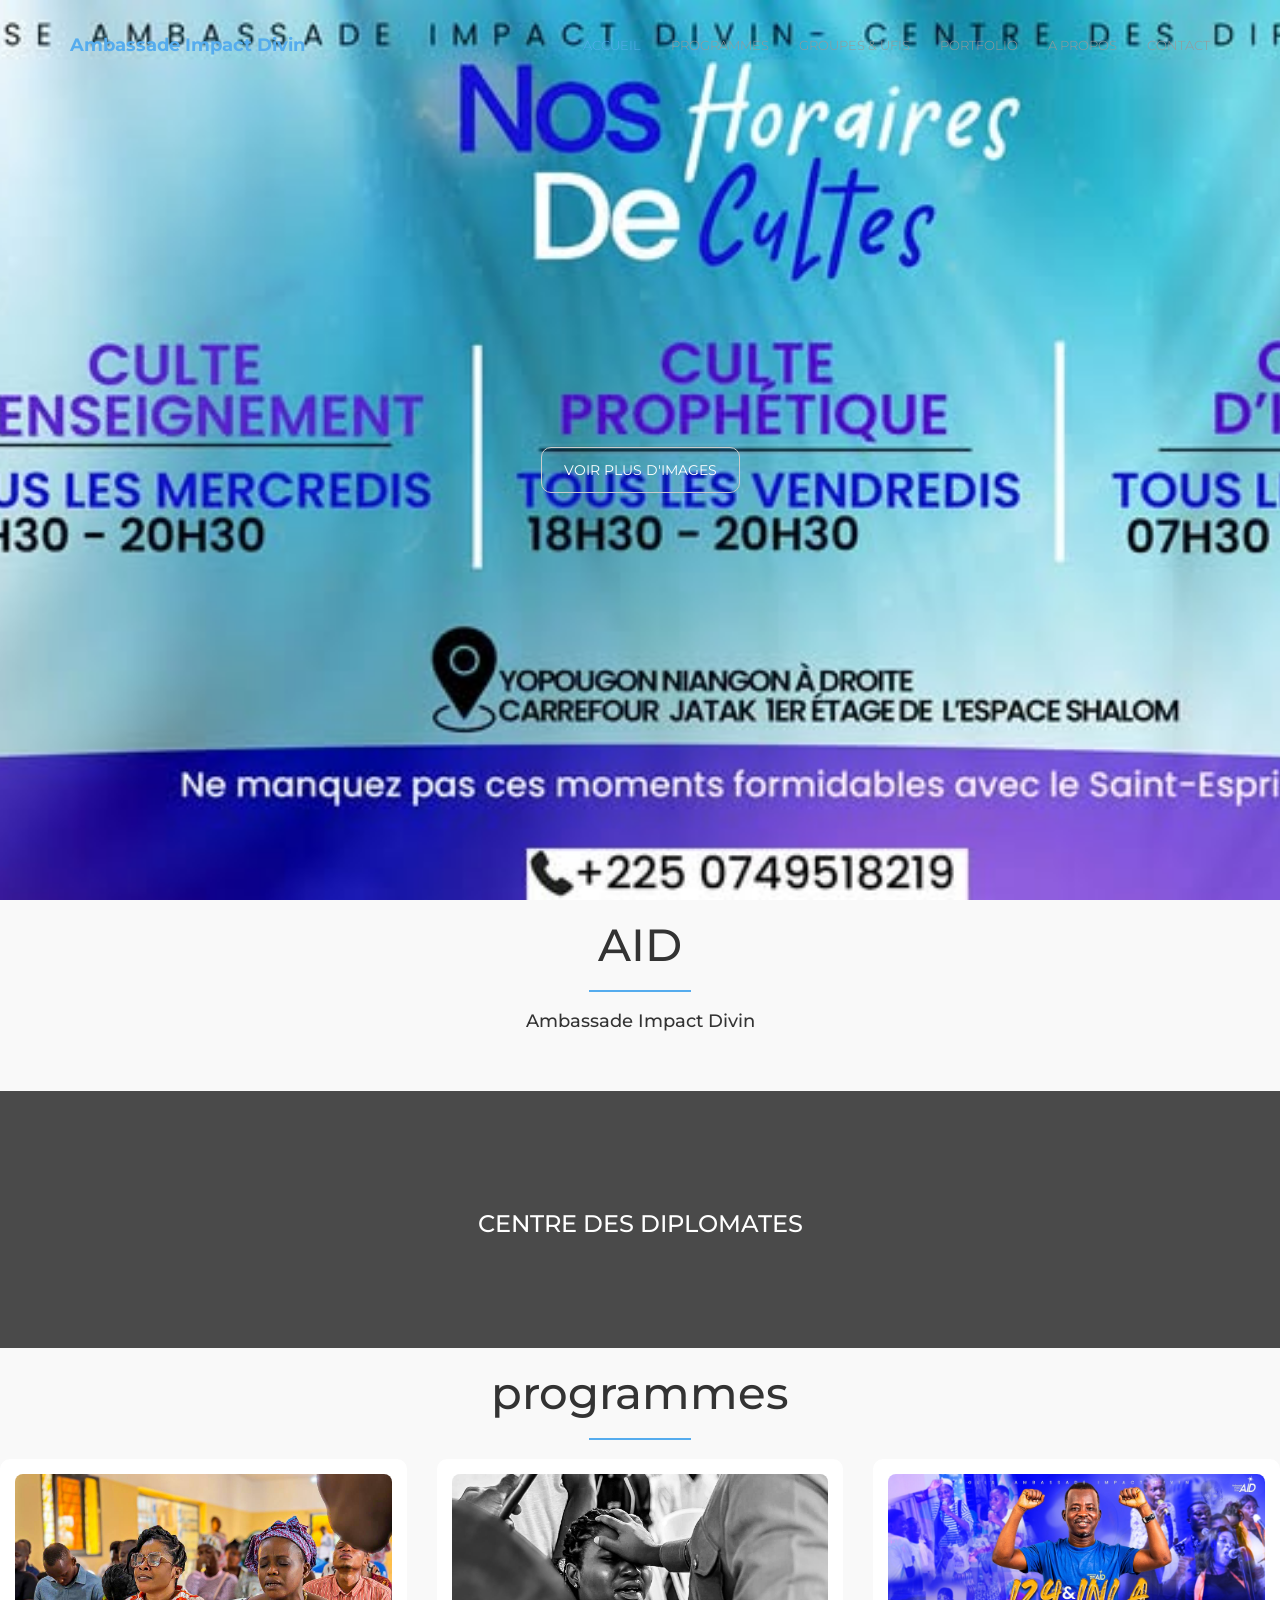
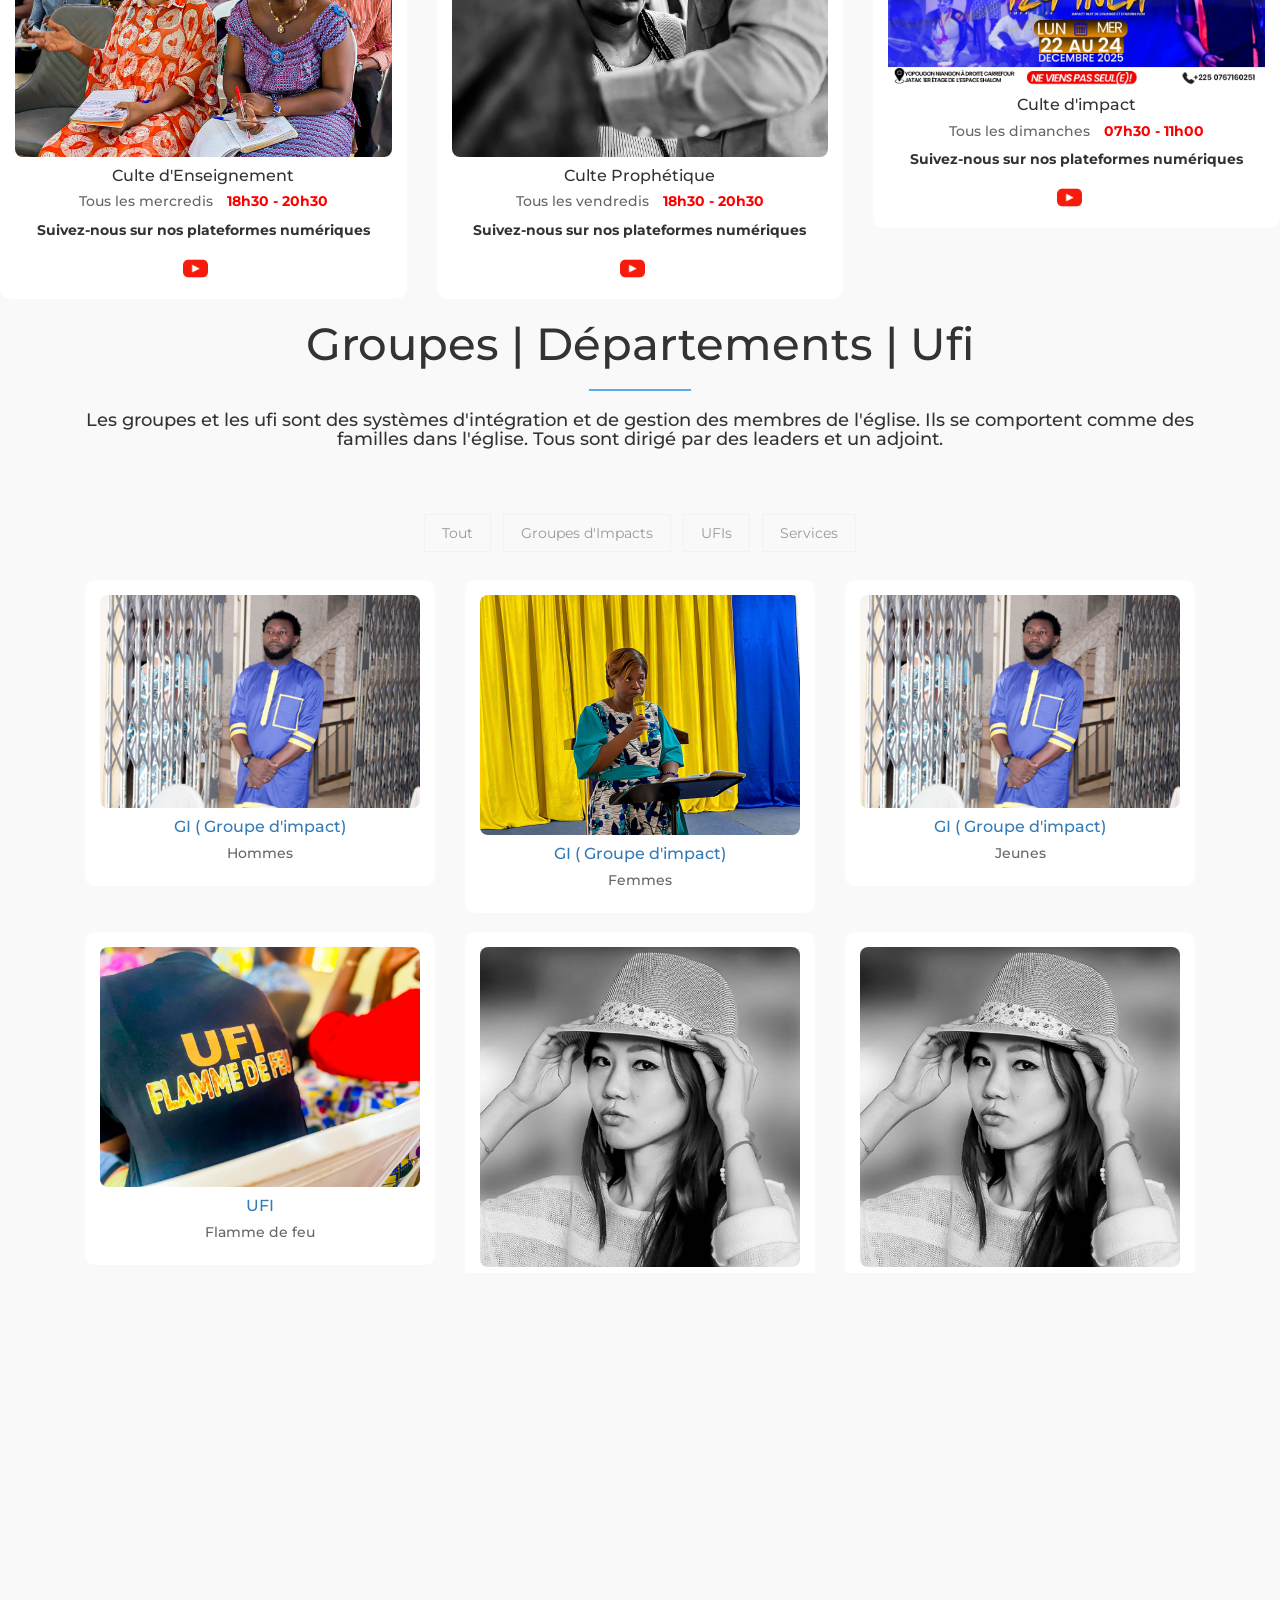
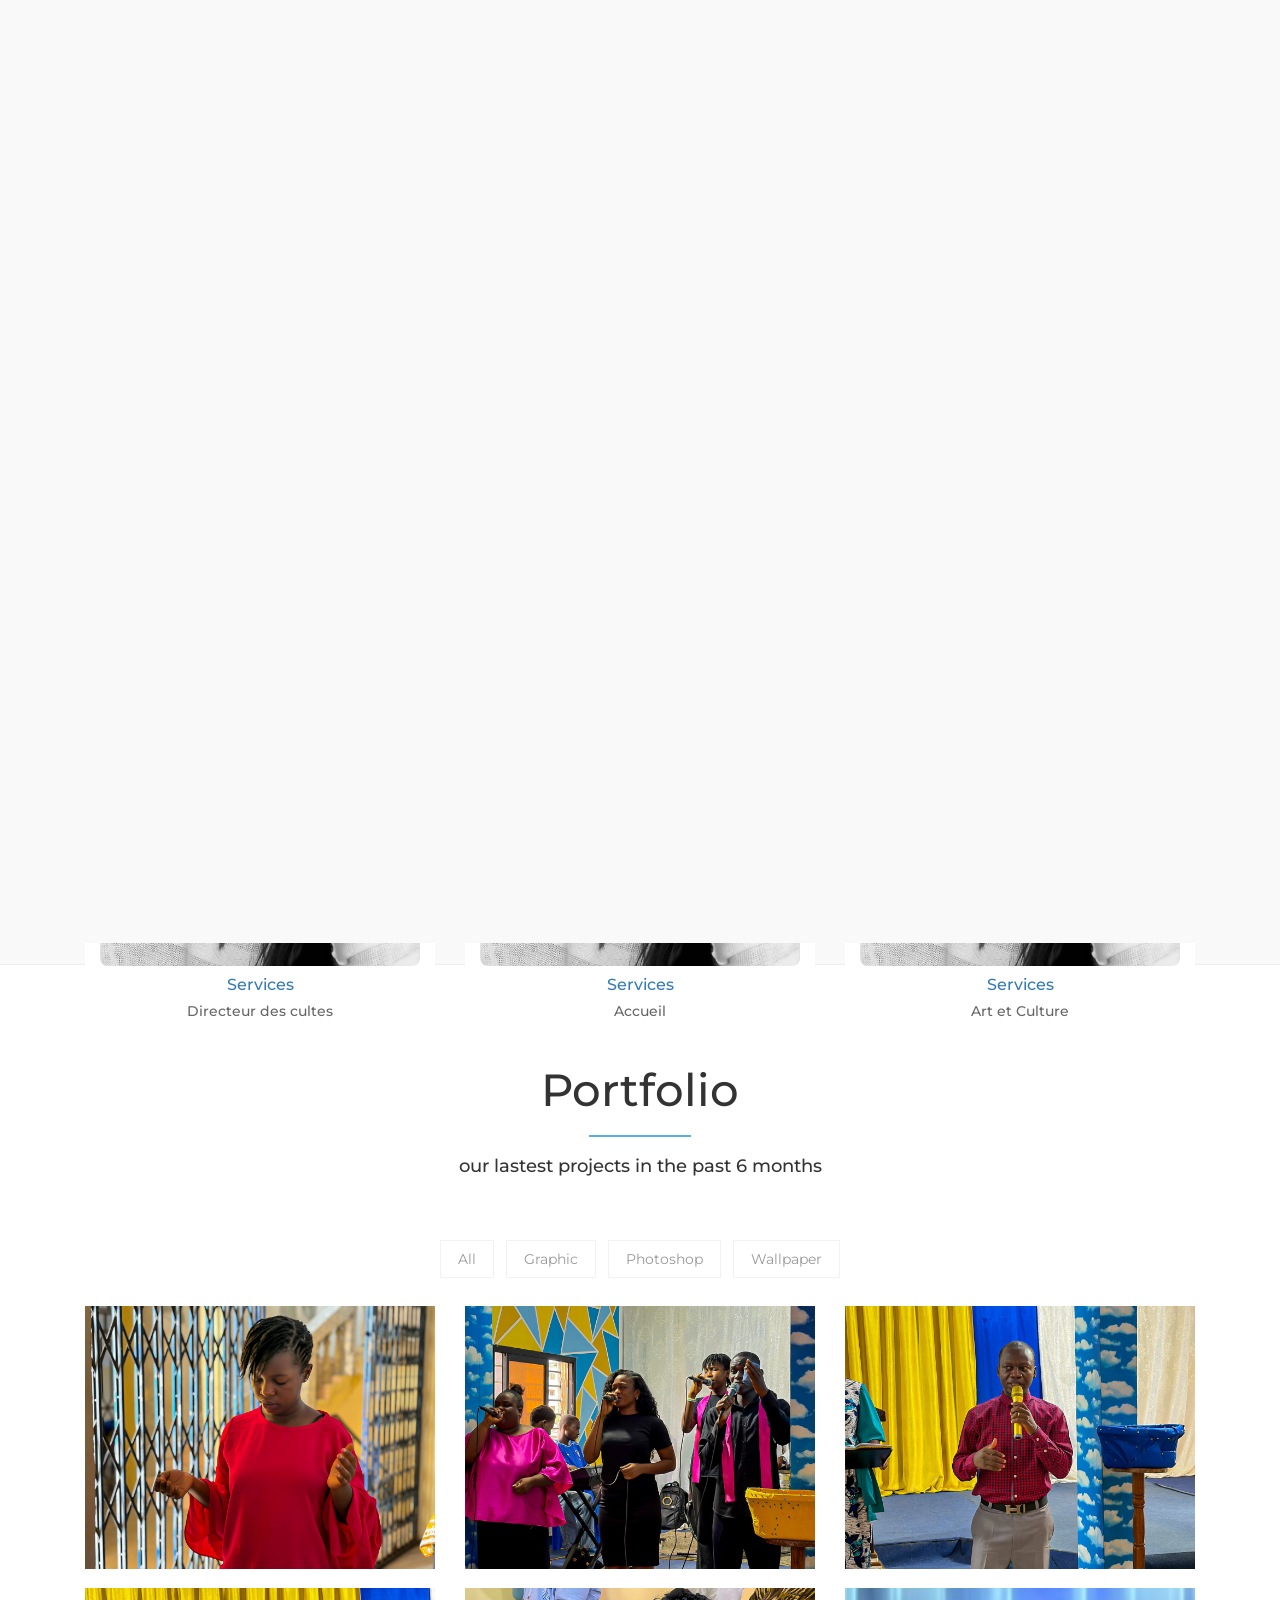
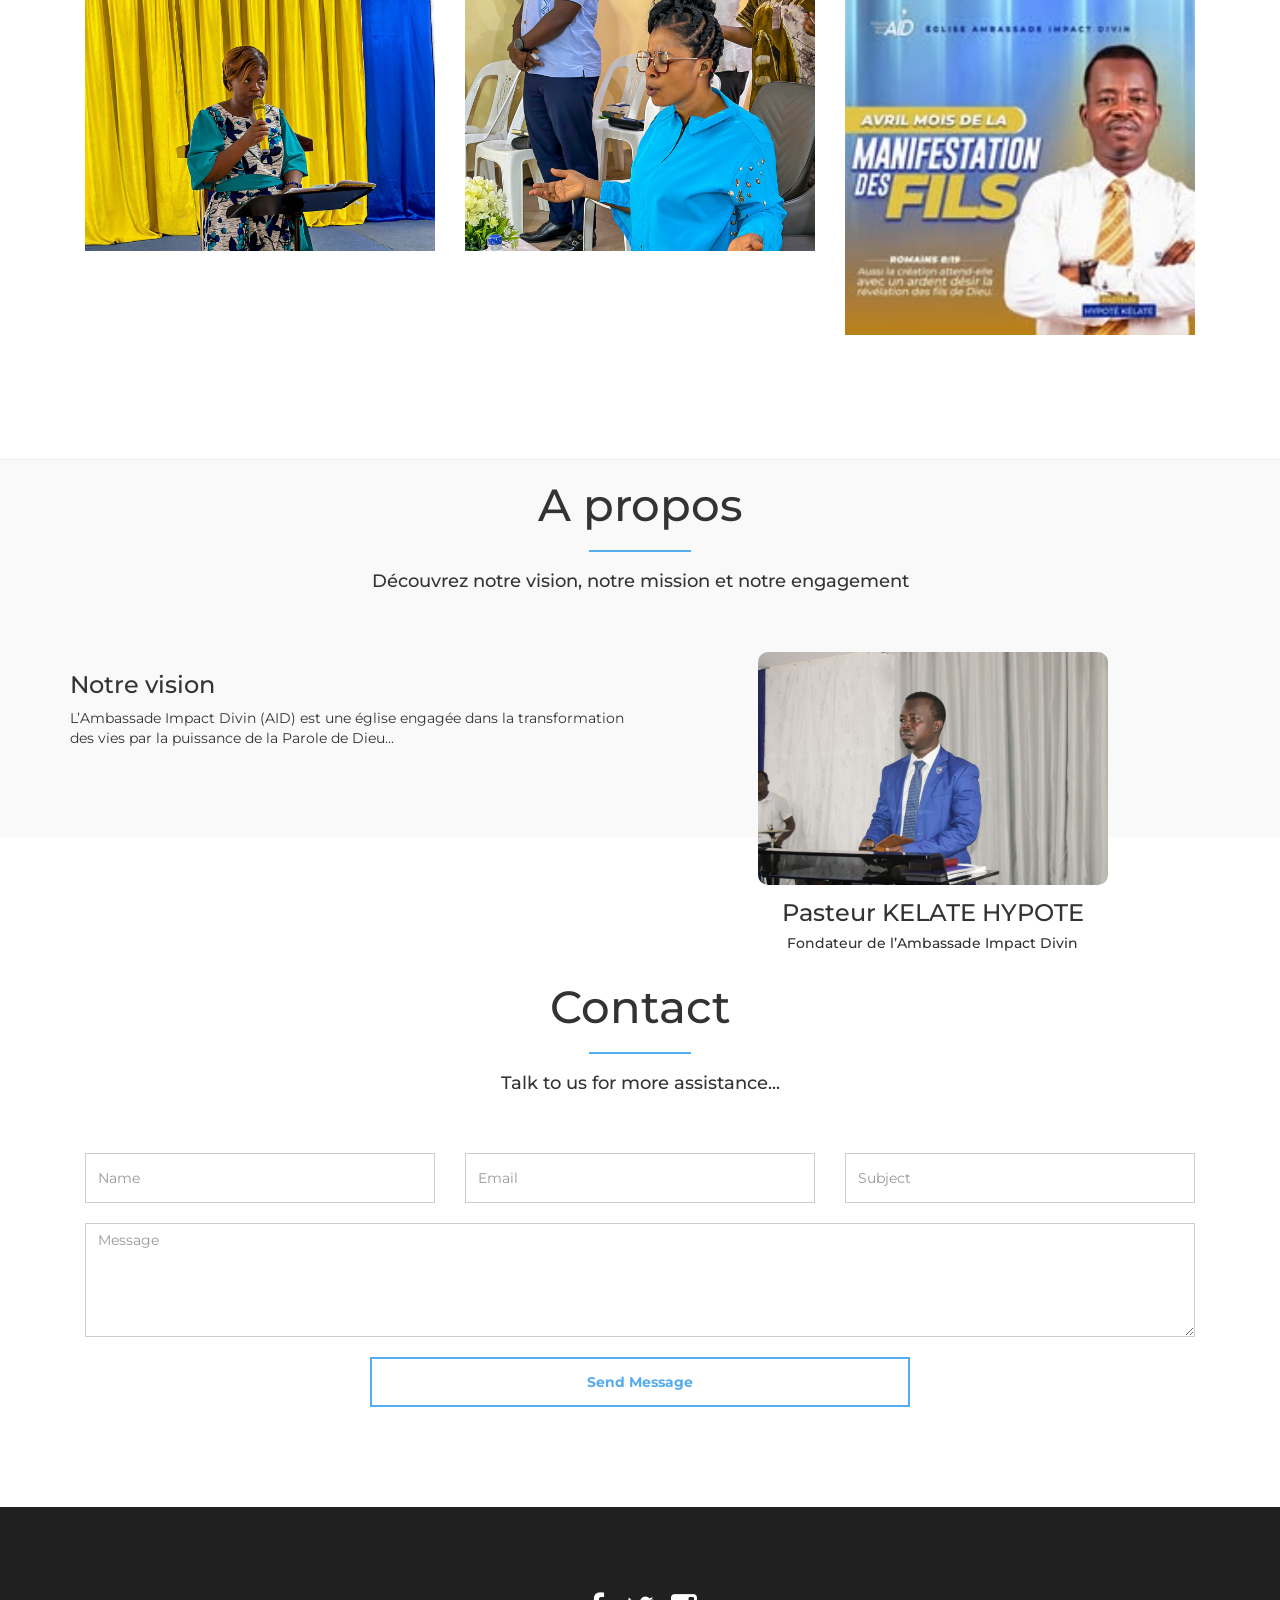
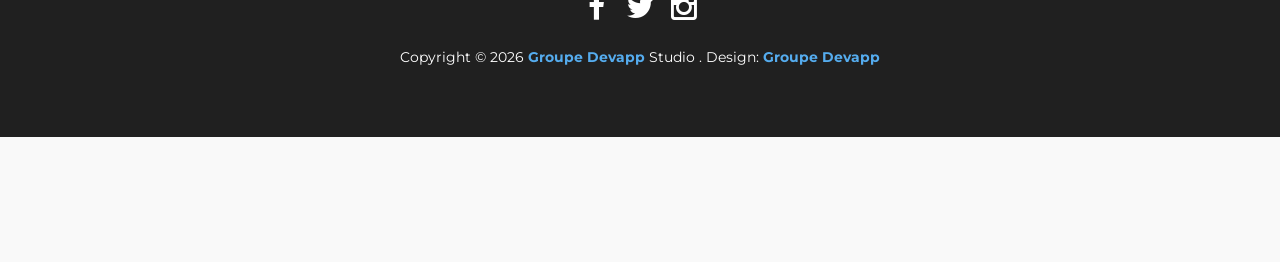
==== commit d2a25f62: "Add files via upload" ====
--- a/index.html
+++ b/index.html
@@ -36,7 +36,7 @@
 					<li><a href="#accueil" class="smoothScroll">Accueil</a></li>
 					<li><a href="#programmes" class="smoothScroll">Programmes</a></li>
                     <li><a href="#groupes_et_UFIS" class="smoothScroll">Groupes & UFIs</a></li>
-                    <li><a href="#departements" class="smoothScroll">Départements</a></li>
+                    <!-- <li><a href="#departements" class="smoothScroll">Départements</a></li> -->
 					<li><a href="#portfolio" class="smoothScroll">Portfolio</a></li>
                     <li><a href="#apropos" class="smoothScroll">A Propos</a></li>
 					<li><a href="#contact" class="smoothScroll">Contact</a></li>
@@ -232,7 +232,7 @@
 		<div class="container">
 			<div class="row">
 				<div class="col-md-12 wow bounceIn">
-					<h2>groupes et ufi</h2>
+					<h2>Groupes | Départements | Ufi</h2>
 					<hr>
 					<h4>Les groupes et les ufi sont des systèmes d'intégration et de gestion des membres de l'église. Ils se comportent comme des familles dans l'église. Tous sont dirigé par des leaders et un adjoint.</h4>
 				</div>
@@ -241,15 +241,16 @@
 			<div class="iso-section wow fadeIn" data-wow-delay="0.6s">
 
 				<!-- FILTRES -->
-				<ul class="filter-wrapper clearfix">
+				<ul class="filter-wrapper clearfix" id="filter-gufis">
 					<li><a href="#" data-filter="*" class="selected opc-main-bg">Tout</a></li>
-					<li><a href="#" class="opc-main-bg" data-filter=".groupes">Groupes</a></li>
+					<li><a href="#" class="opc-main-bg" data-filter=".groupes">Groupes d'Impacts</a></li>
 					<li><a href="#" class="opc-main-bg" data-filter=".ufi">UFIs</a></li>
+					<li><a href="#" class="opc-main-bg" data-filter=".services">Services</a></li>
 				</ul>
 
 				<!-- CONTENU -->
 				<div class="iso-box-section">
-					<div class="iso-box-wrapper col4-iso-box">
+					<div class="iso-box-wrapper col4-iso-box" id="grid-gufis">
 
 						<!-- GROUPE -->
 						<div class="iso-box groupes col-md-4 col-sm-6">
@@ -286,7 +287,7 @@
 						<div class="iso-box ufi col-md-4 col-sm-6">
 							<a href="details.html?id=ufi_flamme_de_feu">
 								<div class="apropos-wrapper">
-									<img src="images/team-img-2.png" class="img-responsive">
+									<img src="images/UFI.jpg" class="img-responsive">
 									<h3>UFI</h3>
 									<h5>Flamme de feu</h5>
 								</div>
@@ -323,6 +324,87 @@
 							</a>
 						</div>
 
+						<!-- SERVICES -->
+						<div class="iso-box services col-md-4 col-sm-6">
+							<a href="details.html?id=services_groupe_musical">
+								<div class="apropos-wrapper">
+									<img src="images/Groupe musical.jpg" class="img-responsive">
+									<h3>Services</h3>
+									<h5>Groupe musical</h5>
+								</div>
+							</a>
+						</div>
+
+						<div class="iso-box services col-md-4 col-sm-6">
+							<a href="details.html?id=services_securite">
+								<div class="apropos-wrapper">
+									<img src="images/securité.jpg" class="img-responsive">
+									<h3>Services</h3>
+									<h5>Sécurité</h5>
+								</div>
+							</a>
+						</div>
+
+						<div class="iso-box services col-md-4 col-sm-6">
+							<a href="details.html?id=services_diena">
+								<div class="apropos-wrapper">
+									<img src="images/team-img-2.png" class="img-responsive">
+									<h3>Services</h3>
+									<h5>Diena</h5>
+								</div>
+							</a>
+						</div>
+
+						<div class="iso-box services col-md-4 col-sm-6">
+							<a href="details.html?id=services_mass_média">
+								<div class="apropos-wrapper">
+									<img src="images/team-img-2.png" class="img-responsive">
+									<h3>Services</h3>
+									<h5>Mass Média</h5>
+								</div>
+							</a>
+						</div>
+
+						<div class="iso-box services col-md-4 col-sm-6">
+							<a href="details.html?id=services_finance">
+								<div class="apropos-wrapper">
+									<img src="images/team-img-2.png" class="img-responsive">
+									<h3>Services</h3>
+									<h5>Finance</h5>
+								</div>
+							</a>
+						</div>
+
+						<div class="iso-box services col-md-4 col-sm-6">
+							<a href="details.html?id=services_directeur_des_cultes">
+								<div class="apropos-wrapper">
+									<img src="images/team-img-2.png" class="img-responsive">
+									<h3>Services</h3>
+									<h5>Directeur des cultes</h5>
+								</div>
+							</a>
+						</div>
+
+						<div class="iso-box services col-md-4 col-sm-6">
+							<a href="details.html?id=services_accueil">
+								<div class="apropos-wrapper">
+									<img src="images/team-img-2.png" class="img-responsive">
+									<h3>Services</h3>
+									<h5>Accueil</h5>
+								</div>
+							</a>
+						</div>
+
+						<div class="iso-box services col-md-4 col-sm-6">
+							<a href="details.html?id=services_art_et_culture">
+								<div class="apropos-wrapper">
+									<img src="images/team-img-2.png" class="img-responsive">
+									<h3>Services</h3>
+									<h5>Art et Culture</h5>
+								</div>
+							</a>
+						</div>
+
 					</div>
 				</div>
 
@@ -332,7 +414,7 @@
 	<!-- end groupes_et_UFIS -->
 
     <!-- start departements -->
-	<section id="departements">
+	<!--<section id="departements">
 		<div class="container">
 			<div class="row">
 				<div class="col-md-12 wow bounceIn">
@@ -386,7 +468,7 @@
 				</div>
 			</div>
 		</div>
-	</section>
+	</section> -->
 	<!-- end departements -->
     
 	<!-- start portfolio -->
@@ -401,7 +483,7 @@
 					</div>
 					<div class="iso-section wow fadeIn" data-wow-delay="0.6s">
 
-						<ul class="filter-wrapper clearfix">
+						<ul class="filter-wrapper clearfix" id="filter-portfolio">
 							<li><a href="#" data-filter="*" class="selected opc-main-bg">All</a></li>
 							<li><a href="#" class="opc-main-bg" data-filter=".graphic">Graphic</a></li>
 							<li><a href="#" class="opc-main-bg" data-filter=".photoshop">Photoshop</a></li>
@@ -409,84 +491,86 @@
 						</ul>
 
 						<div class="iso-box-section">
-							<div class="iso-box-wrapper col4-iso-box">
+							<!-- 🔥 IMPORTANT : ID CORRIGÉ ICI -->
+							<div class="iso-box-wrapper col4-iso-box" id="grid-portfolio">
 
 								<div class="iso-box graphic photoshop wallpaper col-md-4 col-sm-6 col-xs-12">
 									<div class="portfolio-thumb">
 										<img src="images/3.jpg" class="fluid-img" alt="portfolio img">
-										<div class="portfolio-overlay">
-											<div class="portfolio-description">
-												<a href="#" class="fa fa-search"></a>
-												<a href="#" class="fa fa-link"></a>
-												<h4>Project title</h4>
-												<p>Lorem ipsum dolor sit amet, consectetuer adipiscing elit, sed diam nonumm.</p>	
-											</div>											
-										</div>
-									</div>
-								</div>
-								<div class="iso-box graphic wallpaper col-md-4 col-sm-6 col-xs-12">
-									<div class="portfolio-thumb">
-										<img src="images/4.jpg" class="fluid-img" alt="portfolio img">
-										<div class="portfolio-overlay">
+										<!--<div class="portfolio-overlay">
 											<div class="portfolio-description">
 												<a href="#" class="fa fa-search"></a>
 												<a href="#" class="fa fa-link"></a>
 												<h4>Project title</h4>
 												<p>Lorem ipsum dolor sit amet, consectetuer adipiscing elit, sed diam nonumm.</p>
 											</div>
-										</div>
+										</div> 										
+										</div>-->	
 									</div>
 								</div>
-								<div class="iso-box wallpaper col-md-4 col-sm-6 col-xs-12">
+								<div class="iso-box graphic wallpaper col-md-4 col-sm-6 col-xs-12">
 									<div class="portfolio-thumb">
-										<img src="images/5.jpg" class="fluid-img" alt="portfolio img">
-										<div class="portfolio-overlay">
+										<img src="images/4.jpg" class="fluid-img" alt="portfolio img">
+										<!--<div class="portfolio-overlay">
 											<div class="portfolio-description">
 												<a href="#" class="fa fa-search"></a>
 												<a href="#" class="fa fa-link"></a>
 												<h4>Project title</h4>
 												<p>Lorem ipsum dolor sit amet, consectetuer adipiscing elit, sed diam nonumm.</p>
 											</div>
-										</div>
+										</div> -->
 									</div>
 								</div>
-								<div class="iso-box graphic col-md-4 col-sm-6 col-xs-12">
+								<div class="iso-box wallpaper col-md-4 col-sm-6 col-xs-12">
 									<div class="portfolio-thumb">
-										<img src="images/6.jpg" class="fluid-img" alt="portfolio img">
-										<div class="portfolio-overlay">
+										<img src="images/5.jpg" class="fluid-img" alt="portfolio img">
+										<!--<div class="portfolio-overlay">
 											<div class="portfolio-description">
 												<a href="#" class="fa fa-search"></a>
 												<a href="#" class="fa fa-link"></a>
 												<h4>Project title</h4>
 												<p>Lorem ipsum dolor sit amet, consectetuer adipiscing elit, sed diam nonumm.</p>
 											</div>
-										</div>
+										</div> -->
 									</div>
 								</div>
-								<div class="iso-box wallpaper col-md-4 col-sm-6 col-xs-12">
+								<div class="iso-box graphic col-md-4 col-sm-6 col-xs-12">
 									<div class="portfolio-thumb">
-										<img src="images/7.jpg" class="fluid-img" alt="portfolio img">
-										<div class="portfolio-overlay">
+										<img src="images/6.jpg" class="fluid-img" alt="portfolio img">
+										<!--<div class="portfolio-overlay">
 											<div class="portfolio-description">
 												<a href="#" class="fa fa-search"></a>
 												<a href="#" class="fa fa-link"></a>
 												<h4>Project title</h4>
 												<p>Lorem ipsum dolor sit amet, consectetuer adipiscing elit, sed diam nonumm.</p>
 											</div>
-										</div>
+										</div> -->
 									</div>
 								</div>
-								<div class="iso-box graphic photoshop col-md-4 col-sm-6 col-xs-12">
+								<div class="iso-box wallpaper col-md-4 col-sm-6 col-xs-12">
 									<div class="portfolio-thumb">
-										<img src="images/AID2.jpg" class="fluid-img" alt="portfolio img">
-										<div class="portfolio-overlay">
+										<img src="images/7.jpg" class="fluid-img" alt="portfolio img">
+										<!--<div class="portfolio-overlay">
 											<div class="portfolio-description">
 												<a href="#" class="fa fa-search"></a>
 												<a href="#" class="fa fa-link"></a>
 												<h4>Project title</h4>
 												<p>Lorem ipsum dolor sit amet, consectetuer adipiscing elit, sed diam nonumm.</p>
 											</div>
-										</div>
+										</div> -->
+									</div>
+								</div>
+								<div class="iso-box graphic photoshop col-md-4 col-sm-6 col-xs-12">
+									<div class="portfolio-thumb">
+										<img src="images/AID2.jpg" class="fluid-img" alt="portfolio img">
+										<!--<div class="portfolio-overlay">
+											<div class="portfolio-description">
+												<a href="#" class="fa fa-search"></a>
+												<a href="#" class="fa fa-link"></a>
+												<h4>Project title</h4>
+												<p>Lorem ipsum dolor sit amet, consectetuer adipiscing elit, sed diam nonumm.</p>
+											</div>
+										</div> -->
 									</div>
 								</div>
 							</div>
@@ -502,55 +586,31 @@
 		<div class="container">
 			<div class="row">
 				<div class="col-md-12 wow bounceIn">
-					<h2>A Propos</h2>
+					<h2>A propos</h2>
 					<hr>
-					<h4>some things a propos our past...</h4>
-				</div>
-			</div>
-			<div class="row">
-				<div class="col-md-6 col-sm-6 wow fadeInLeft templatemo-apropos-left" data-wow-delay="0.3s">
-					<h3 class="apropos-title">Studio History</h3>
-					<p>Phasellus tempus malesuada congue. Sed id est tincidunt, iaculis nulla vel, sodales metus. Morbi interdum accumsan augue, in accumsan neque lacinia sed. Fusce cursus eu ligula ut gravida. Ut tristique hendrerit bibendum. Suspendisse euismod sit amet quam et luctus.</p>
-                    <p>Nulla viverra diam sed justo vehicula, non venenatis massa gravida. Nunc efficitur et quam non tempor. Nullam nec nisl eget est ultrices elementum nec vel nisl. Cras vestibulum nisl vel justo tempor, ut lacinia est accumsan.</p>
-				</div>
-				<div class="col-md-6 col-sm-6 wow fadeInRight" data-wow-delay="0.3s">
-					<span class="text-uppercase">BOOTSTRAP 100%</span>
-					<div class="progress">
-						<div class="progress-bar progress-bar-danger" role="progressbar" aria-valuenow="60" aria-valuemin="0" aria-valuemax="100" style="width: 100%;"></div>
-					</div>
-					<span class="text-uppercase">HTML5 &AMP; CSS3 90%</span>
-					<div class="progress">
-						<div class="progress-bar progress-bar-danger" role="progressbar" aria-valuenow="90" aria-valuemin="0" aria-valuemax="100" style="width: 90%;"></div>
-					</div>
-					<span class="text-uppercase">Wordpress 65%</span>
-					<div class="progress">
-						<div class="progress-bar progress-bar-danger" role="progressbar" aria-valuenow="65" aria-valuemin="0" aria-valuemax="100" style="width: 65%;"></div>
-					</div>
-				</div>
-			</div>
-			<div class="row">
-				<div class="col-md-4 col-sm-4 wow fadeInUp" data-wow-delay="0.6s">
-					<div class="apropos-wrapper">
-						<img src="images/team-img-1.png" class="img-responsive" alt="apropos img">
-						<h3>Cindy Davis</h3>
-						<h5>Founder &amp; Director</h5>
-					</div>
-				</div>
-				<div class="col-md-4 col-sm-4 wow fadeInUp" data-wow-delay="0.6s">
-					<div class="apropos-wrapper">
-						<img src="images/team-img-2.png" class="img-responsive" alt="apropos img">
-						<h3>Jenny Meno</h3>
-						<h5>Creative Manager</h5>
-					</div>
-				</div>
-				<div class="col-md-4 col-sm-4 wow fadeInUp" data-wow-delay="0.6s">
-					<div class="apropos-wrapper">
-						<img src="images/team-img-3.png" class="img-responsive" alt="apropos img">
-						<h3>Catherine Barkley</h3>
-						<h5>Co-Founder &amp; Designer</h5>
-					</div>
-				</div>
-			</div>
+					<h4>Découvrez notre vision, notre mission et notre engagement</h4>
+				</div>
+			</div>
+			<div class="row">
+    
+				<!-- TEXTE -->
+				<div class="col-md-6 col-sm-6 wow fadeInLeft" data-wow-delay="0.3s">
+					<h3 class="apropos-title">Notre vision</h3>
+					<p>
+						L’Ambassade Impact Divin (AID) est une église engagée dans la transformation des vies par la puissance de la Parole de Dieu...
+					</p>
+				</div>
+
+				<!-- PHOTO PASTEUR -->
+				<div class="col-md-6 col-sm-6 wow fadeInRight text-center" data-wow-delay="0.3s">
+					<img src="images/Pasteur1.jpg" class="img-responsive" style="border-radius: 10px; max-width: 350px; margin:auto;">
+					
+					<h3 style="margin-top:15px;">Pasteur  KELATE HYPOTE</h3>
+					<h5>Fondateur de l’Ambassade Impact Divin</h5>
+				</div>
+
+			</div>
+			
 		</div>
 	</section>
 	<!-- end aPropos -->
@@ -564,18 +624,18 @@
 						<hr>
 						<h4>Talk to us for more assistance...</h4>
 					</div>					
-					<form action="#" method="post" role="form">
+					<form action="send_mail.php" method="post">
 						<div class="col-md-4 col-sm-4 wow fadeIn" data-wow-delay="0.3s">
-							<input type="text" placeholder="Name" class="form-control">
+							<input type="text" name="name" placeholder="Name" class="form-control">
 						</div>
 						<div class="col-md-4 col-sm-4 wow fadeIn" data-wow-delay="0.3s">
-							<input type="email" placeholder="Email" class="form-control">
+							<input type="email" name="email" placeholder="Email" class="form-control">
 						</div>
 						<div class="col-md-4 col-sm-4 wow fadeIn" data-wow-delay="0.3s">
-							<input type="text" placeholder="Subject" class="form-control">
+							<input type="text" name="subject" placeholder="Subject" class="form-control">
 						</div>
 						<div class="col-md-12 col-sm-12 wow fadeIn" data-wow-delay="0.9s">
-							<textarea class="form-control" rows="5" placeholder="Message"></textarea>
+							<textarea name="message" class="form-control" rows="5" placeholder="Message"></textarea>
 						</div>
 						<div class="col-md-offset-3 col-sm-offset-3 col-sm-6 col-md-6 wow fadeIn" data-wow-delay="0.3s">
 							<input type="submit" value="Send Message" class="form-control">
--- a/css/templatemo-style.css
+++ b/css/templatemo-style.css
@@ -349,6 +349,11 @@
     width: 100%;
     height: auto;
     border-radius: 8px;
+}
+
+section {
+    padding-top: 125px;
+    margin-top: -125px;
 }
 
 /* TITRES */
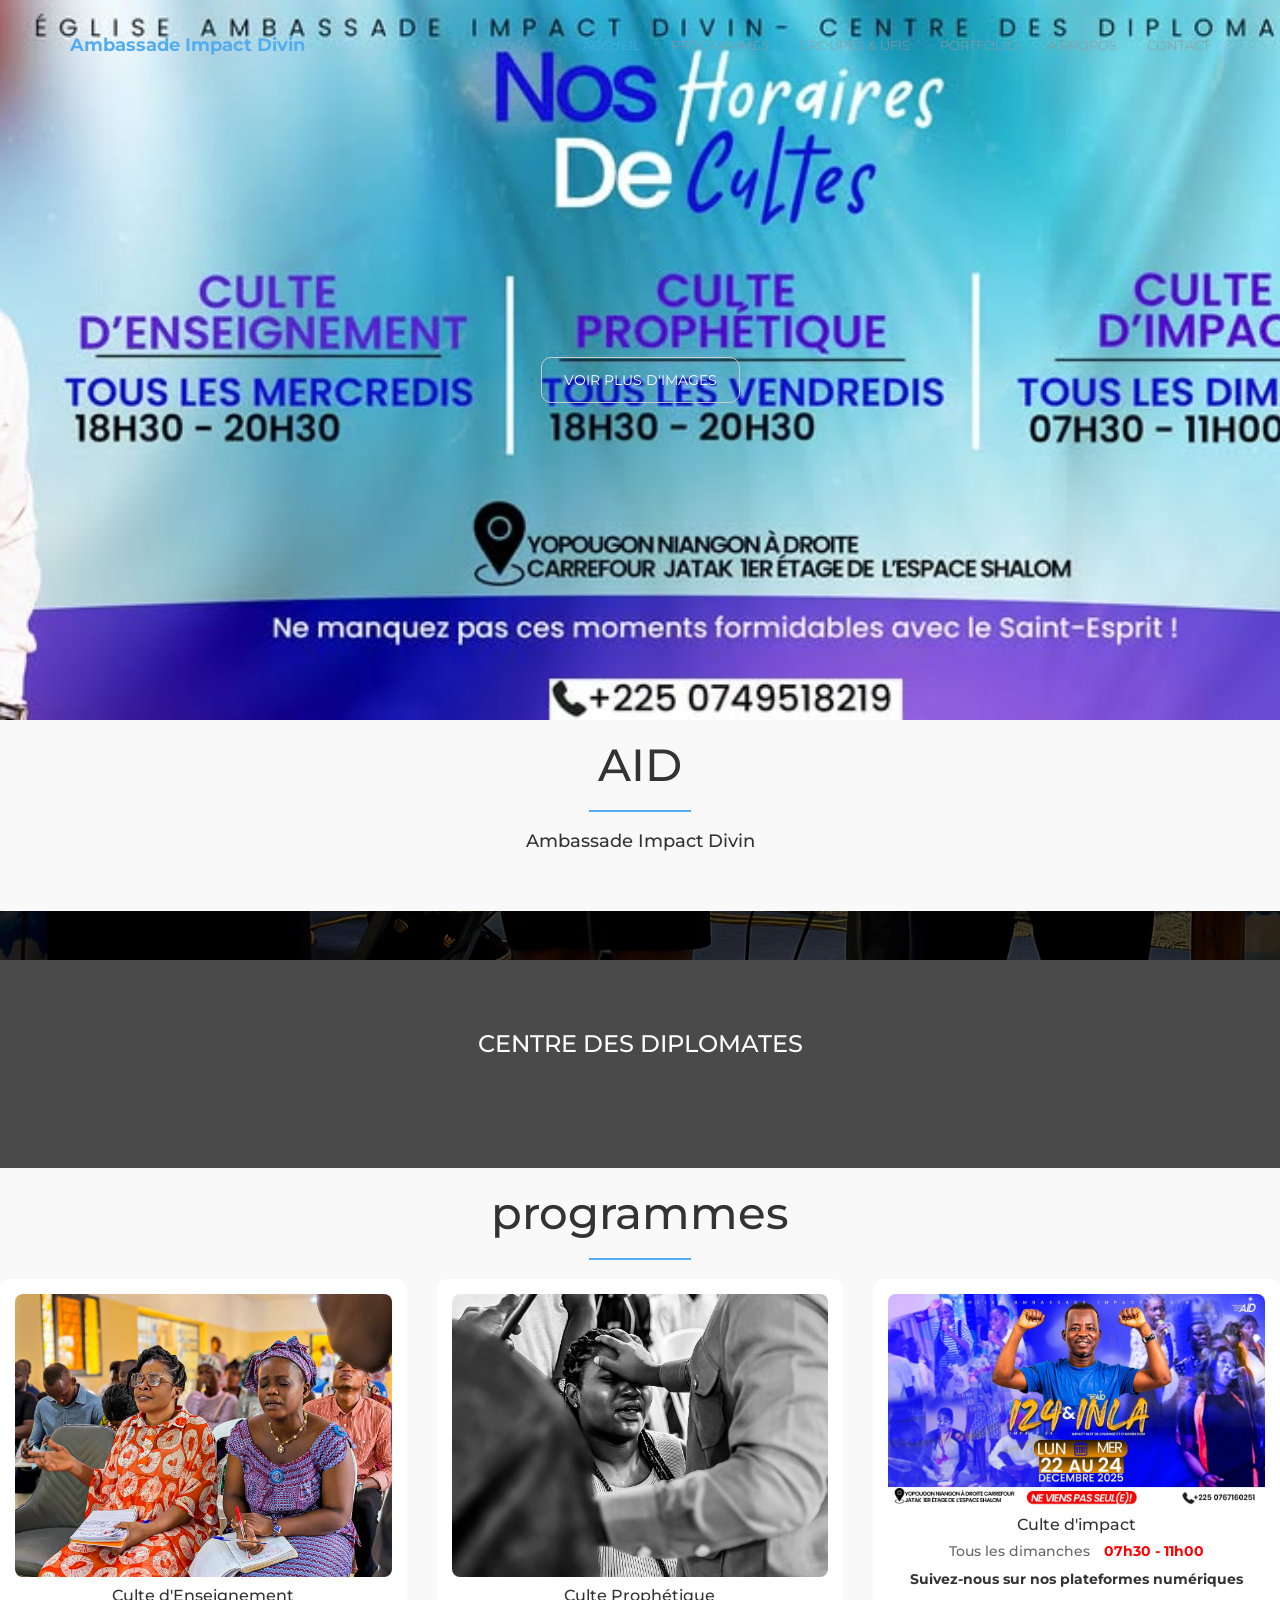
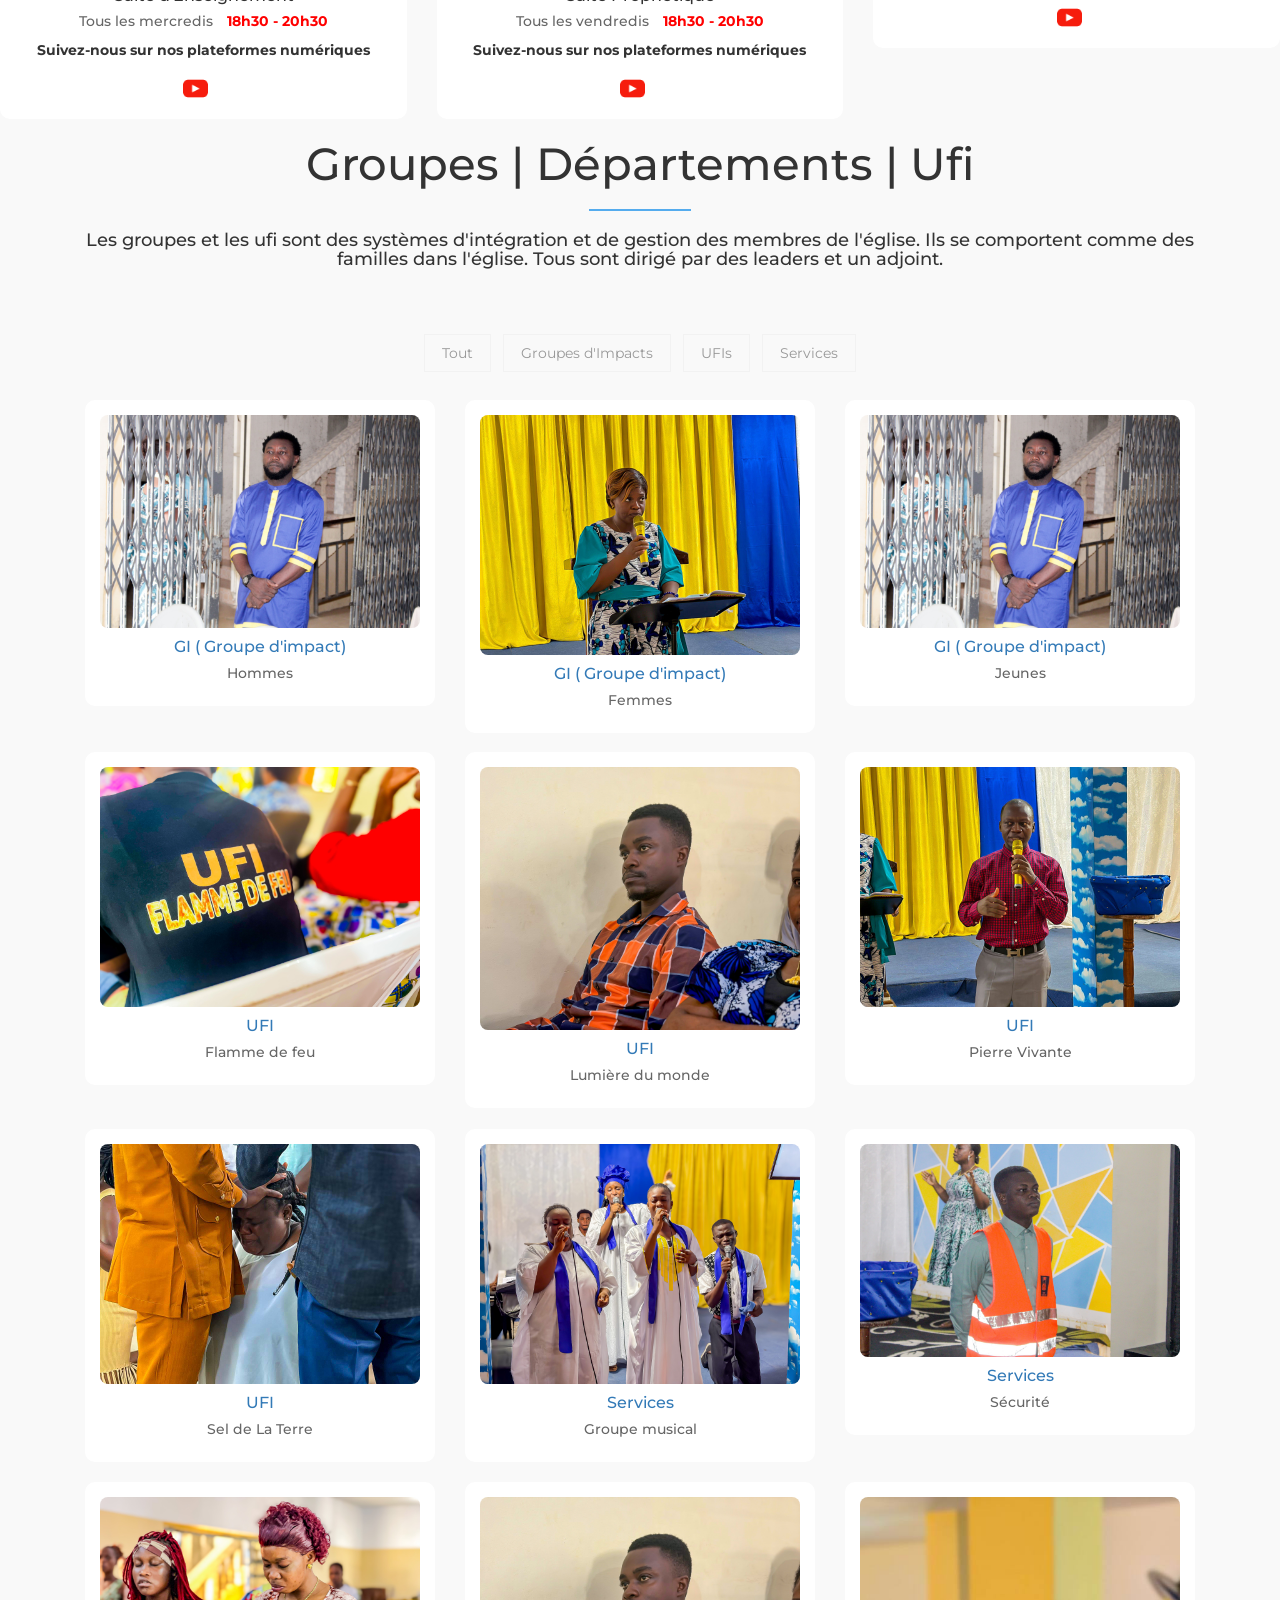
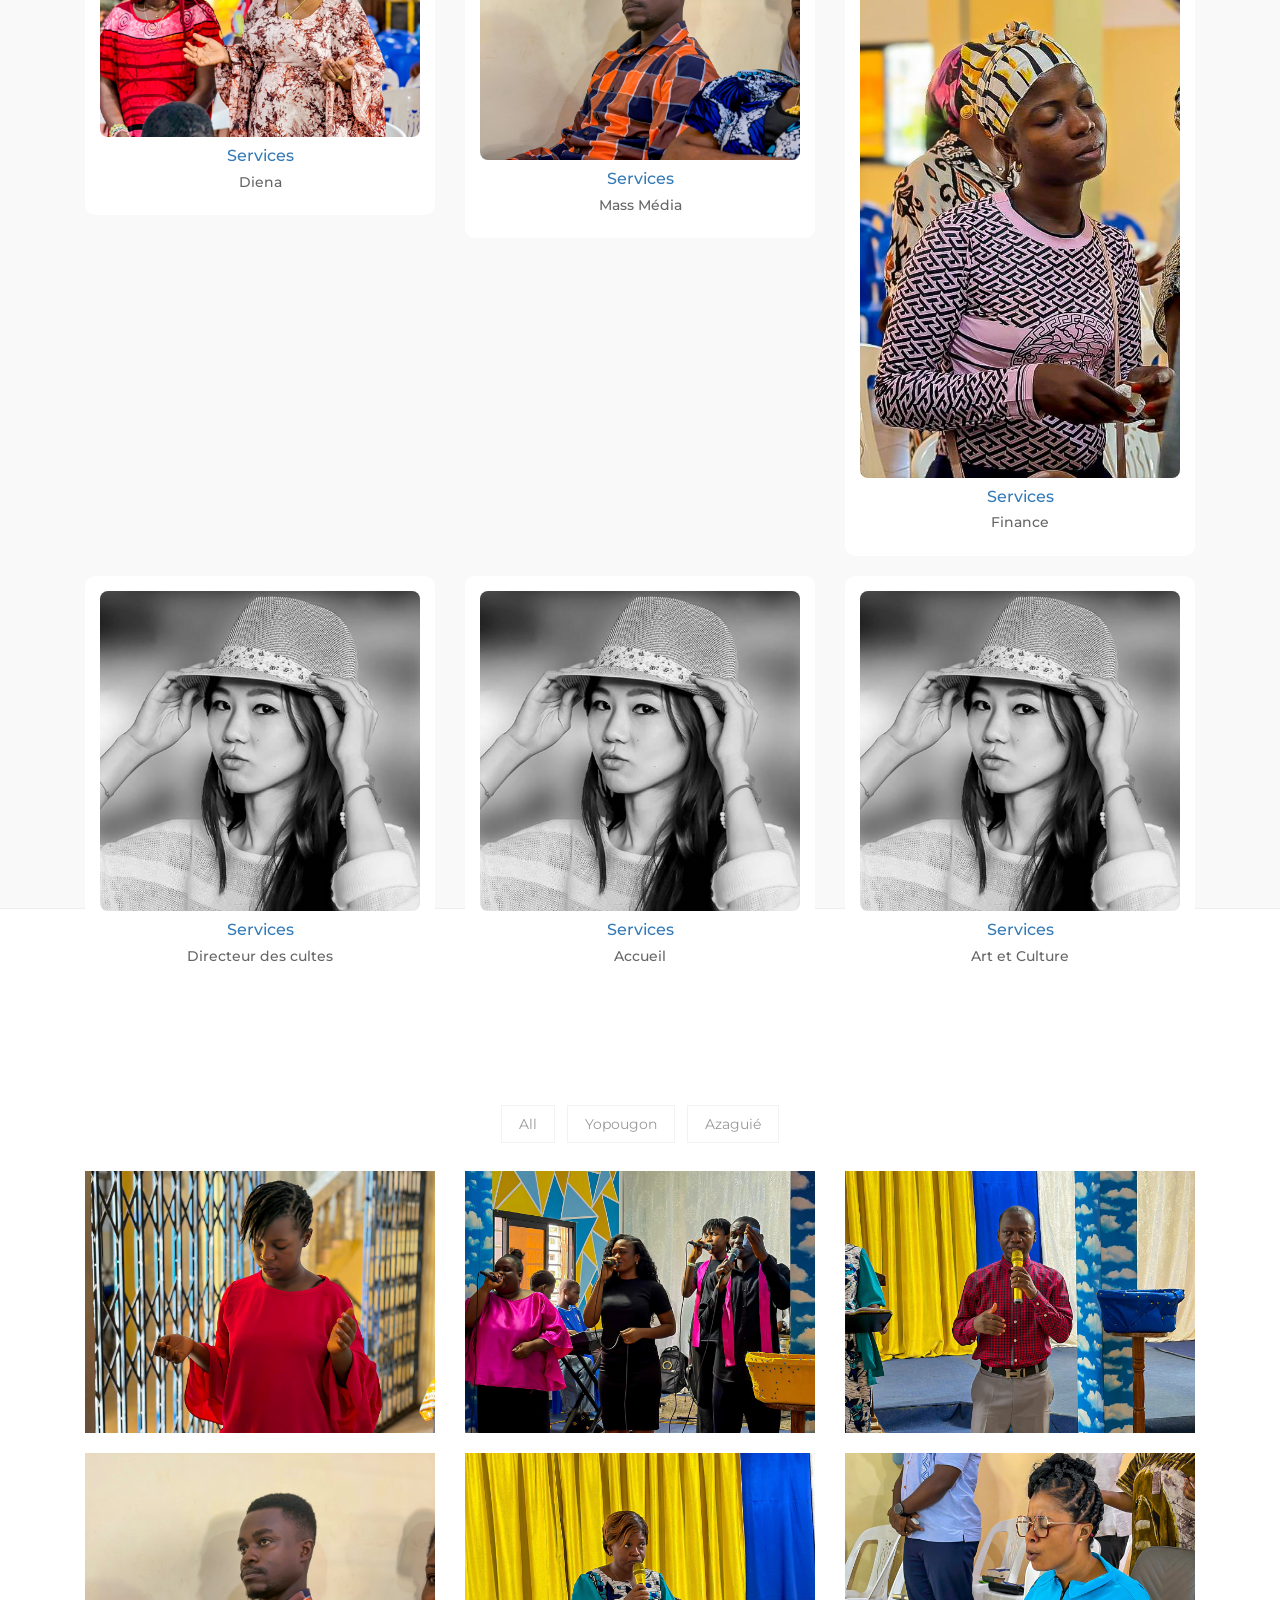
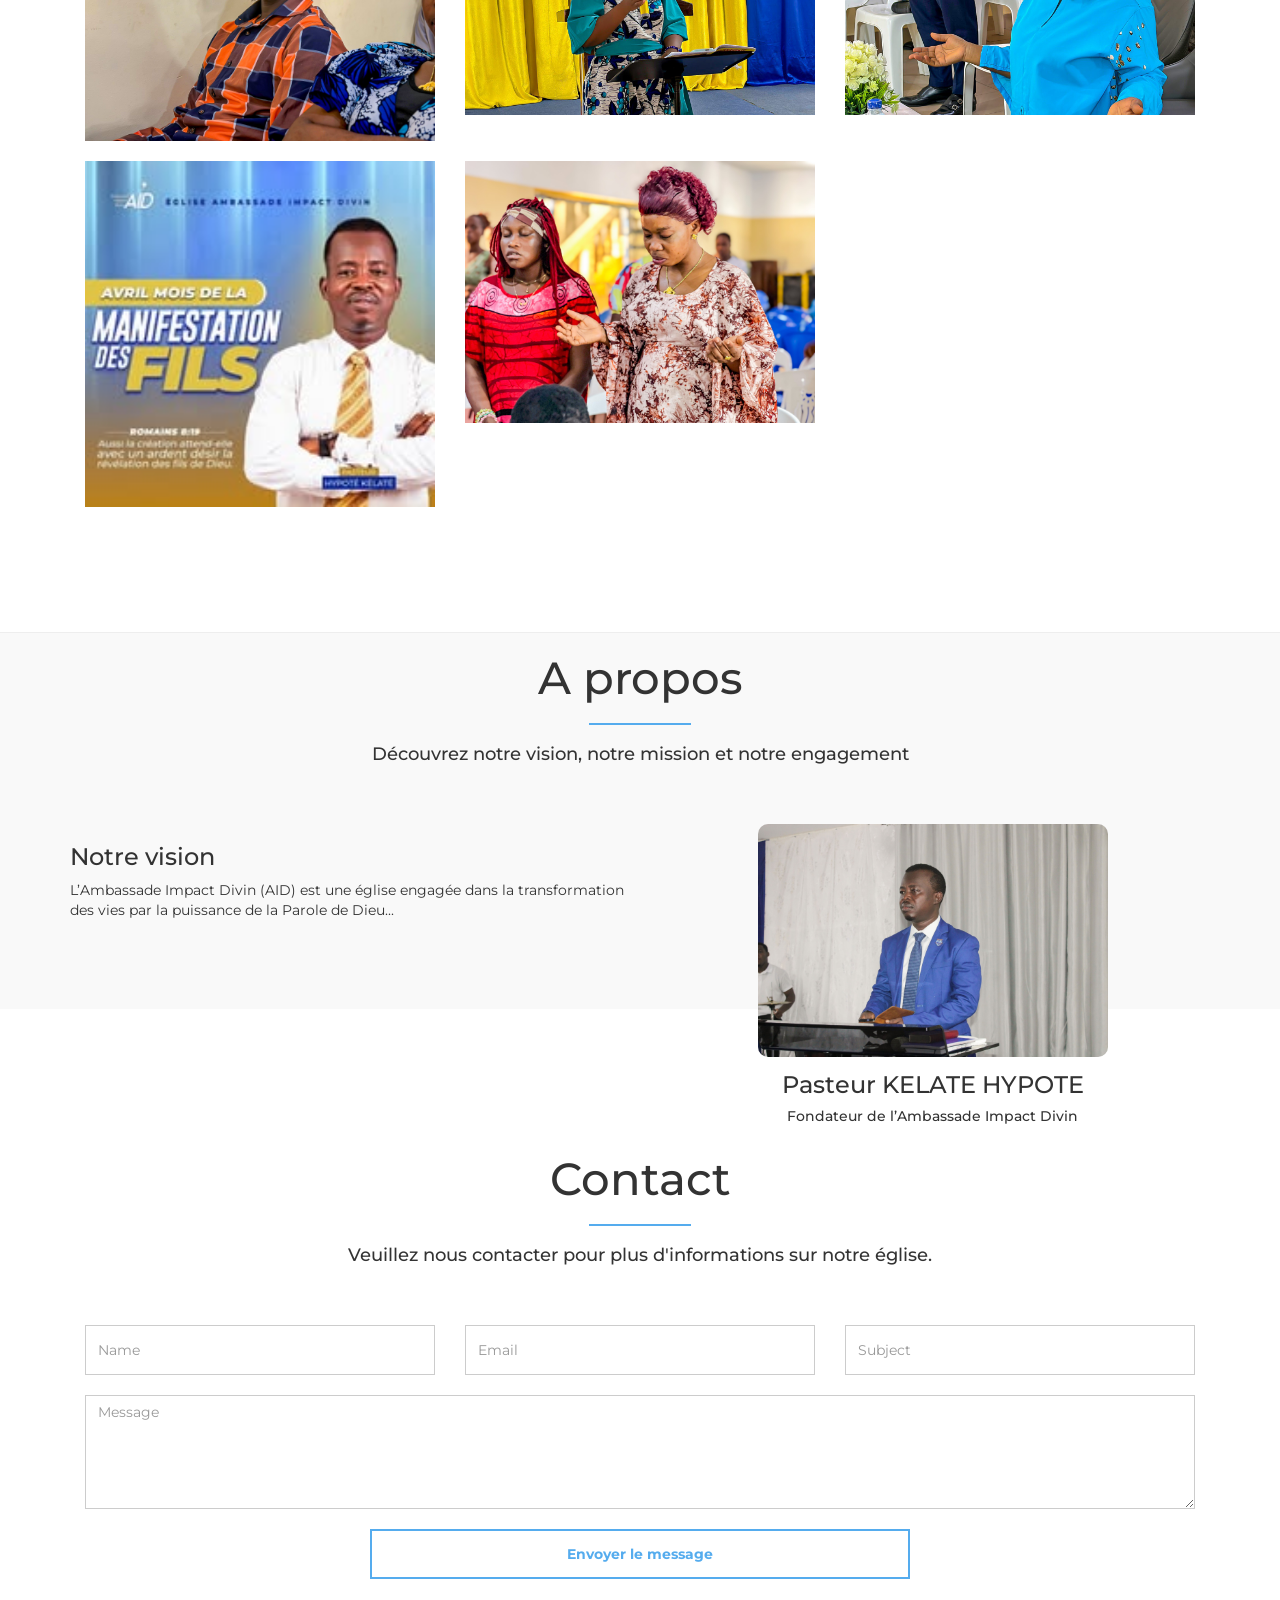
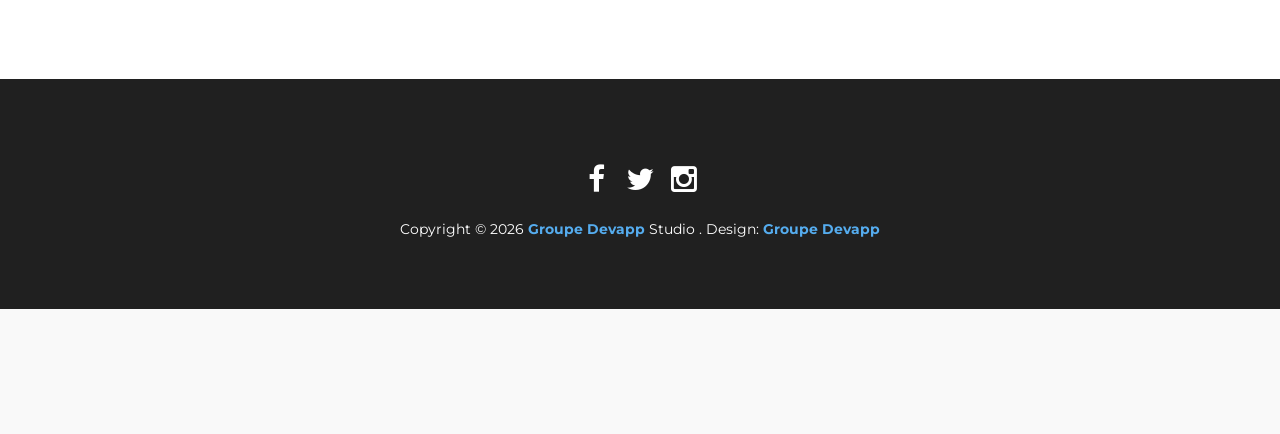
==== commit 18923b53: "Add files via upload" ====
--- a/index.html
+++ b/index.html
@@ -297,7 +297,7 @@
 						<div class="iso-box ufi col-md-4 col-sm-6">
 							<a href="details.html?id=ufi_lumiere_du_monde">
 								<div class="apropos-wrapper">
-									<img src="images/team-img-2.png" class="img-responsive">
+									<img src="images/Fidels2.jpg" class="img-responsive">
 									<h3>UFI</h3>
 									<h5>Lumière du monde</h5>
 								</div>
@@ -307,7 +307,7 @@
 						<div class="iso-box ufi col-md-4 col-sm-6">
 							<a href="details.html?id=ufi_pierre_vivante">
 								<div class="apropos-wrapper">
-									<img src="images/team-img-2.png" class="img-responsive">
+									<img src="images/5.jpg" class="img-responsive">
 									<h3>UFI</h3>
 									<h5>Pierre Vivante</h5>
 								</div>
@@ -317,7 +317,7 @@
 						<div class="iso-box ufi col-md-4 col-sm-6">
 							<a href="details.html?id=ufi_sel_de_la_terre">
 								<div class="apropos-wrapper">
-									<img src="images/team-img-2.png" class="img-responsive">
+									<img src="images/Priere1.jpg" class="img-responsive">
 									<h3>UFI</h3>
 									<h5>Sel de La Terre</h5>
 								</div>
@@ -348,7 +348,7 @@
 						<div class="iso-box services col-md-4 col-sm-6">
 							<a href="details.html?id=services_diena">
 								<div class="apropos-wrapper">
-									<img src="images/team-img-2.png" class="img-responsive">
+									<img src="images/Fidels1.jpg" class="img-responsive">
 									<h3>Services</h3>
 									<h5>Diena</h5>
 								</div>
@@ -358,7 +358,7 @@
 						<div class="iso-box services col-md-4 col-sm-6">
 							<a href="details.html?id=services_mass_média">
 								<div class="apropos-wrapper">
-									<img src="images/team-img-2.png" class="img-responsive">
+									<img src="images/Fidels2.jpg" class="img-responsive">
 									<h3>Services</h3>
 									<h5>Mass Média</h5>
 								</div>
@@ -368,7 +368,7 @@
 						<div class="iso-box services col-md-4 col-sm-6">
 							<a href="details.html?id=services_finance">
 								<div class="apropos-wrapper">
-									<img src="images/team-img-2.png" class="img-responsive">
+									<img src="images/Fidels4.jpg" class="img-responsive">
 									<h3>Services</h3>
 									<h5>Finance</h5>
 								</div>
@@ -479,22 +479,22 @@
 					<div class="wow bounceIn">
 						<h2 class="wow bounceIn">Portfolio</h2>
 						<hr>
-						<h4>our lastest projects in the past 6 months</h4>
+						<!--<h4>our lastest projects in the past 6 months</h4>-->
 					</div>
 					<div class="iso-section wow fadeIn" data-wow-delay="0.6s">
 
 						<ul class="filter-wrapper clearfix" id="filter-portfolio">
 							<li><a href="#" data-filter="*" class="selected opc-main-bg">All</a></li>
-							<li><a href="#" class="opc-main-bg" data-filter=".graphic">Graphic</a></li>
-							<li><a href="#" class="opc-main-bg" data-filter=".photoshop">Photoshop</a></li>
-							<li><a href="#" class="opc-main-bg" data-filter=".wallpaper">Wallpaper</a></li>
+							<li><a href="#" class="opc-main-bg" data-filter=".yopougon">Yopougon</a></li>
+							<li><a href="#" class="opc-main-bg" data-filter=".azaguié">Azaguié</a></li>
+						<!--	<li><a href="#" class="opc-main-bg" data-filter=".wallpaper">Wallpaper</a></li>-->
 						</ul>
 
 						<div class="iso-box-section">
 							<!-- 🔥 IMPORTANT : ID CORRIGÉ ICI -->
 							<div class="iso-box-wrapper col4-iso-box" id="grid-portfolio">
 
-								<div class="iso-box graphic photoshop wallpaper col-md-4 col-sm-6 col-xs-12">
+								<div class="iso-box yopougon azaguié col-md-4 col-sm-6 col-xs-12">
 									<div class="portfolio-thumb">
 										<img src="images/3.jpg" class="fluid-img" alt="portfolio img">
 										<!--<div class="portfolio-overlay">
@@ -508,7 +508,7 @@
 										</div>-->	
 									</div>
 								</div>
-								<div class="iso-box graphic wallpaper col-md-4 col-sm-6 col-xs-12">
+								<div class="iso-box yopougon col-md-4 col-sm-6 col-xs-12">
 									<div class="portfolio-thumb">
 										<img src="images/4.jpg" class="fluid-img" alt="portfolio img">
 										<!--<div class="portfolio-overlay">
@@ -521,7 +521,7 @@
 										</div> -->
 									</div>
 								</div>
-								<div class="iso-box wallpaper col-md-4 col-sm-6 col-xs-12">
+								<div class="iso-box yopougon col-md-4 col-sm-6 col-xs-12">
 									<div class="portfolio-thumb">
 										<img src="images/5.jpg" class="fluid-img" alt="portfolio img">
 										<!--<div class="portfolio-overlay">
@@ -534,7 +534,20 @@
 										</div> -->
 									</div>
 								</div>
-								<div class="iso-box graphic col-md-4 col-sm-6 col-xs-12">
+								<div class="iso-box yopougon col-md-4 col-sm-6 col-xs-12">
+									<div class="portfolio-thumb">
+										<img src="images/Fidels2.jpg" class="fluid-img" alt="portfolio img">
+										<!--<div class="portfolio-overlay">
+											<div class="portfolio-description">
+												<a href="#" class="fa fa-search"></a>
+												<a href="#" class="fa fa-link"></a>
+												<h4>Project title</h4>
+												<p>Lorem ipsum dolor sit amet, consectetuer adipiscing elit, sed diam nonumm.</p>
+											</div>
+										</div> -->
+									</div>
+								</div>
+								<div class="iso-box yopougon col-md-4 col-sm-6 col-xs-12">
 									<div class="portfolio-thumb">
 										<img src="images/6.jpg" class="fluid-img" alt="portfolio img">
 										<!--<div class="portfolio-overlay">
@@ -547,7 +560,7 @@
 										</div> -->
 									</div>
 								</div>
-								<div class="iso-box wallpaper col-md-4 col-sm-6 col-xs-12">
+								<div class="iso-box azaguié col-md-4 col-sm-6 col-xs-12">
 									<div class="portfolio-thumb">
 										<img src="images/7.jpg" class="fluid-img" alt="portfolio img">
 										<!--<div class="portfolio-overlay">
@@ -560,9 +573,22 @@
 										</div> -->
 									</div>
 								</div>
-								<div class="iso-box graphic photoshop col-md-4 col-sm-6 col-xs-12">
+								<div class="iso-box yopougon col-md-4 col-sm-6 col-xs-12">
 									<div class="portfolio-thumb">
 										<img src="images/AID2.jpg" class="fluid-img" alt="portfolio img">
+										<!--<div class="portfolio-overlay">
+											<div class="portfolio-description">
+												<a href="#" class="fa fa-search"></a>
+												<a href="#" class="fa fa-link"></a>
+												<h4>Project title</h4>
+												<p>Lorem ipsum dolor sit amet, consectetuer adipiscing elit, sed diam nonumm.</p>
+											</div>
+										</div> -->
+									</div>
+								</div>
+								<div class="iso-box yopougon col-md-4 col-sm-6 col-xs-12">
+									<div class="portfolio-thumb">
+										<img src="images/Fidels1.jpg" class="fluid-img" alt="portfolio img">
 										<!--<div class="portfolio-overlay">
 											<div class="portfolio-description">
 												<a href="#" class="fa fa-search"></a>
@@ -622,7 +648,7 @@
 					<div class="wow bounceIn">
 						<h2 class="wow bounceIn">Contact</h2>
 						<hr>
-						<h4>Talk to us for more assistance...</h4>
+						<h4>Veuillez nous contacter pour plus d'informations sur notre église.</h4>
 					</div>					
 					<form action="send_mail.php" method="post">
 						<div class="col-md-4 col-sm-4 wow fadeIn" data-wow-delay="0.3s">
@@ -638,7 +664,7 @@
 							<textarea name="message" class="form-control" rows="5" placeholder="Message"></textarea>
 						</div>
 						<div class="col-md-offset-3 col-sm-offset-3 col-sm-6 col-md-6 wow fadeIn" data-wow-delay="0.3s">
-							<input type="submit" value="Send Message" class="form-control">
+							<input type="submit" value="Envoyer le message" class="form-control">
 						</div>
 					</form>
 				</div>
--- a/css/templatemo-style.css
+++ b/css/templatemo-style.css
@@ -165,16 +165,36 @@
 /* ============================= */
 
 .flexslider .slides li {
-    position: relative;
-    height: 100vh; /* plein écran */
-    overflow: hidden;
+    height: 80vh; /* moins agressif que 100vh */
 }
 
 .flexslider .slides li img {
     width: 100%;
     height: 100%;
     object-fit: cover;
-    display: block;
+    object-position: center; /* 👈 centre l’image */
+}
+
+/* RESPONSIVE SLIDER MOBILE */
+.flexslider .slides img {
+    width: 150%;
+    height: auto;
+    object-fit: cover;
+}
+
+/* Ajuster la hauteur sur mobile */
+@media (max-width: 768px) {
+    .flexslider,
+    .flexslider .slides li {
+        height: 250px;
+    }
+
+    .flexslider .slides img {
+        width: 100%;
+        height: 100%;
+        object-fit: cover;
+        object-position: center top; /* 👈 important */
+    }
 }
 
 
@@ -194,6 +214,14 @@
         }
 }
 /* end navigation */
+
+#contact {
+    padding-top: 150px;
+    padding-bottom: 150px;
+}
+#contact .container {
+    padding-top: 40px;
+}
 
 /* start home */        
 #home h1
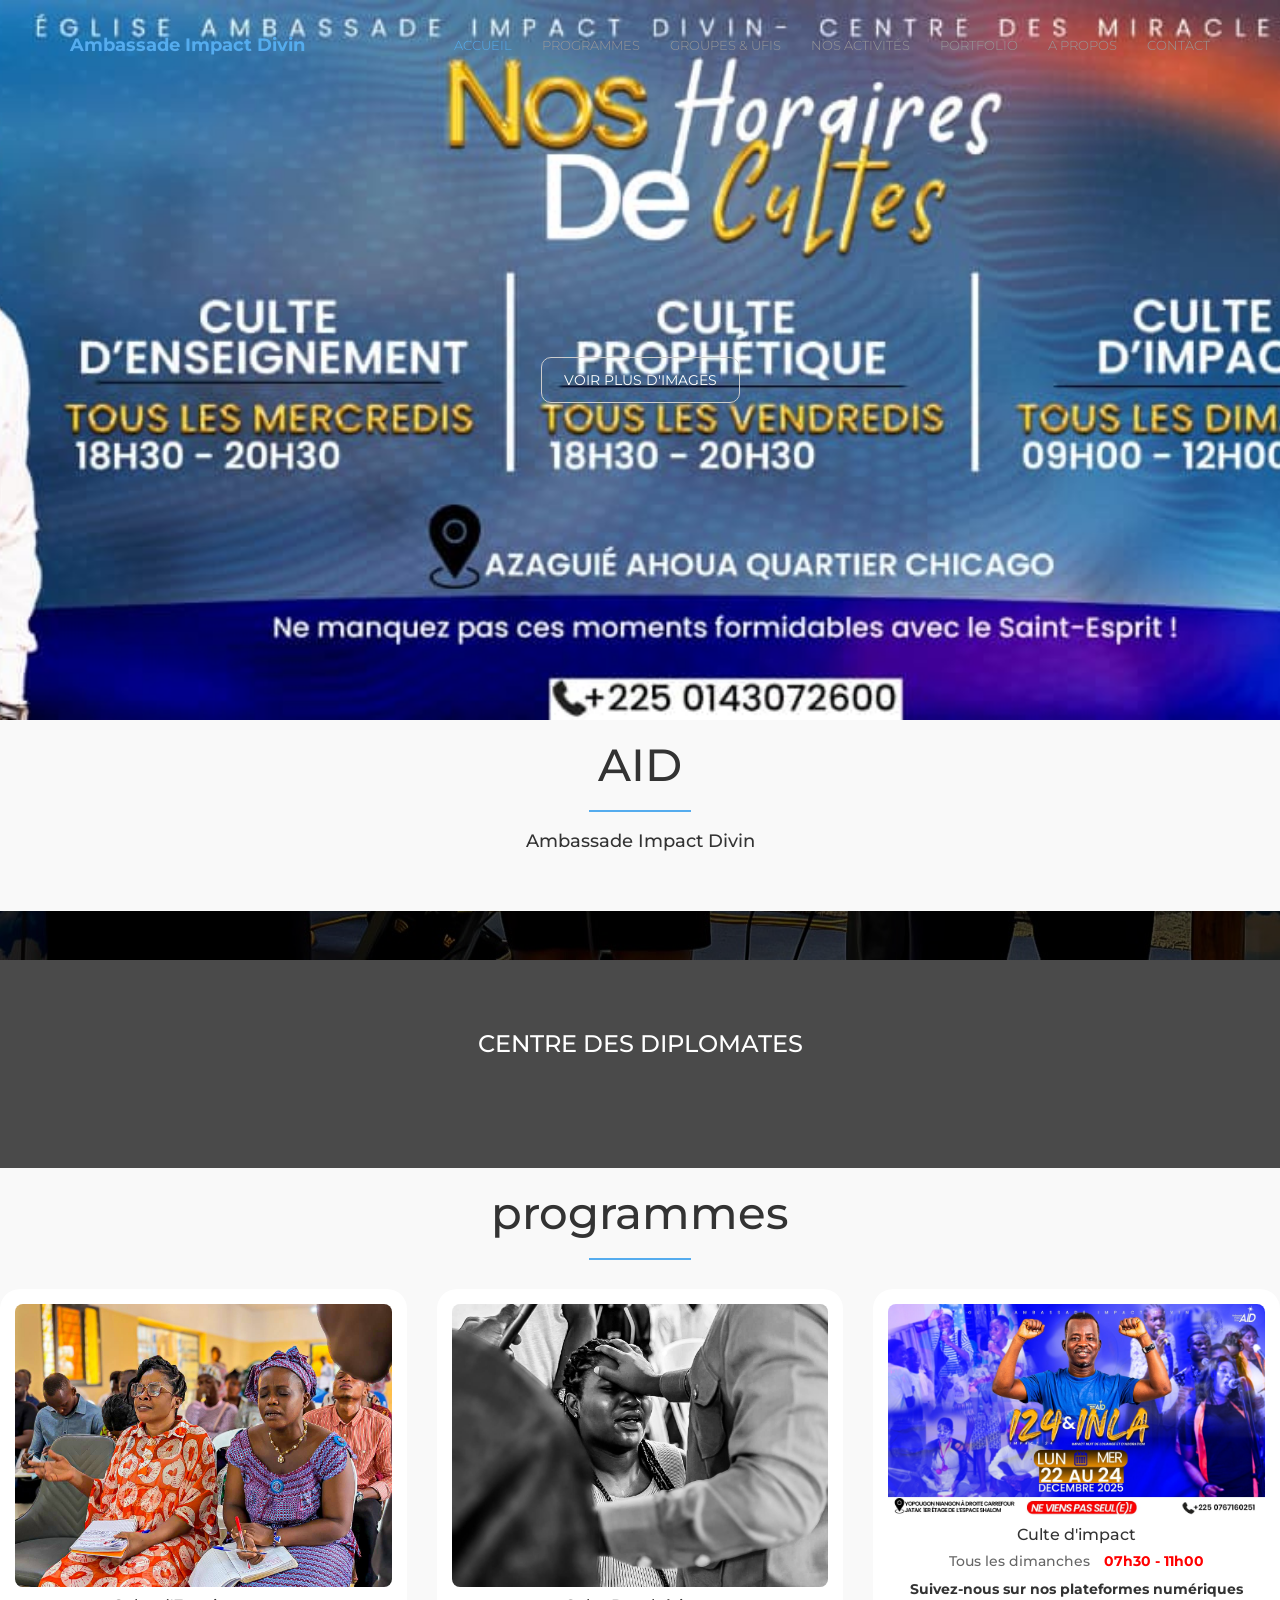
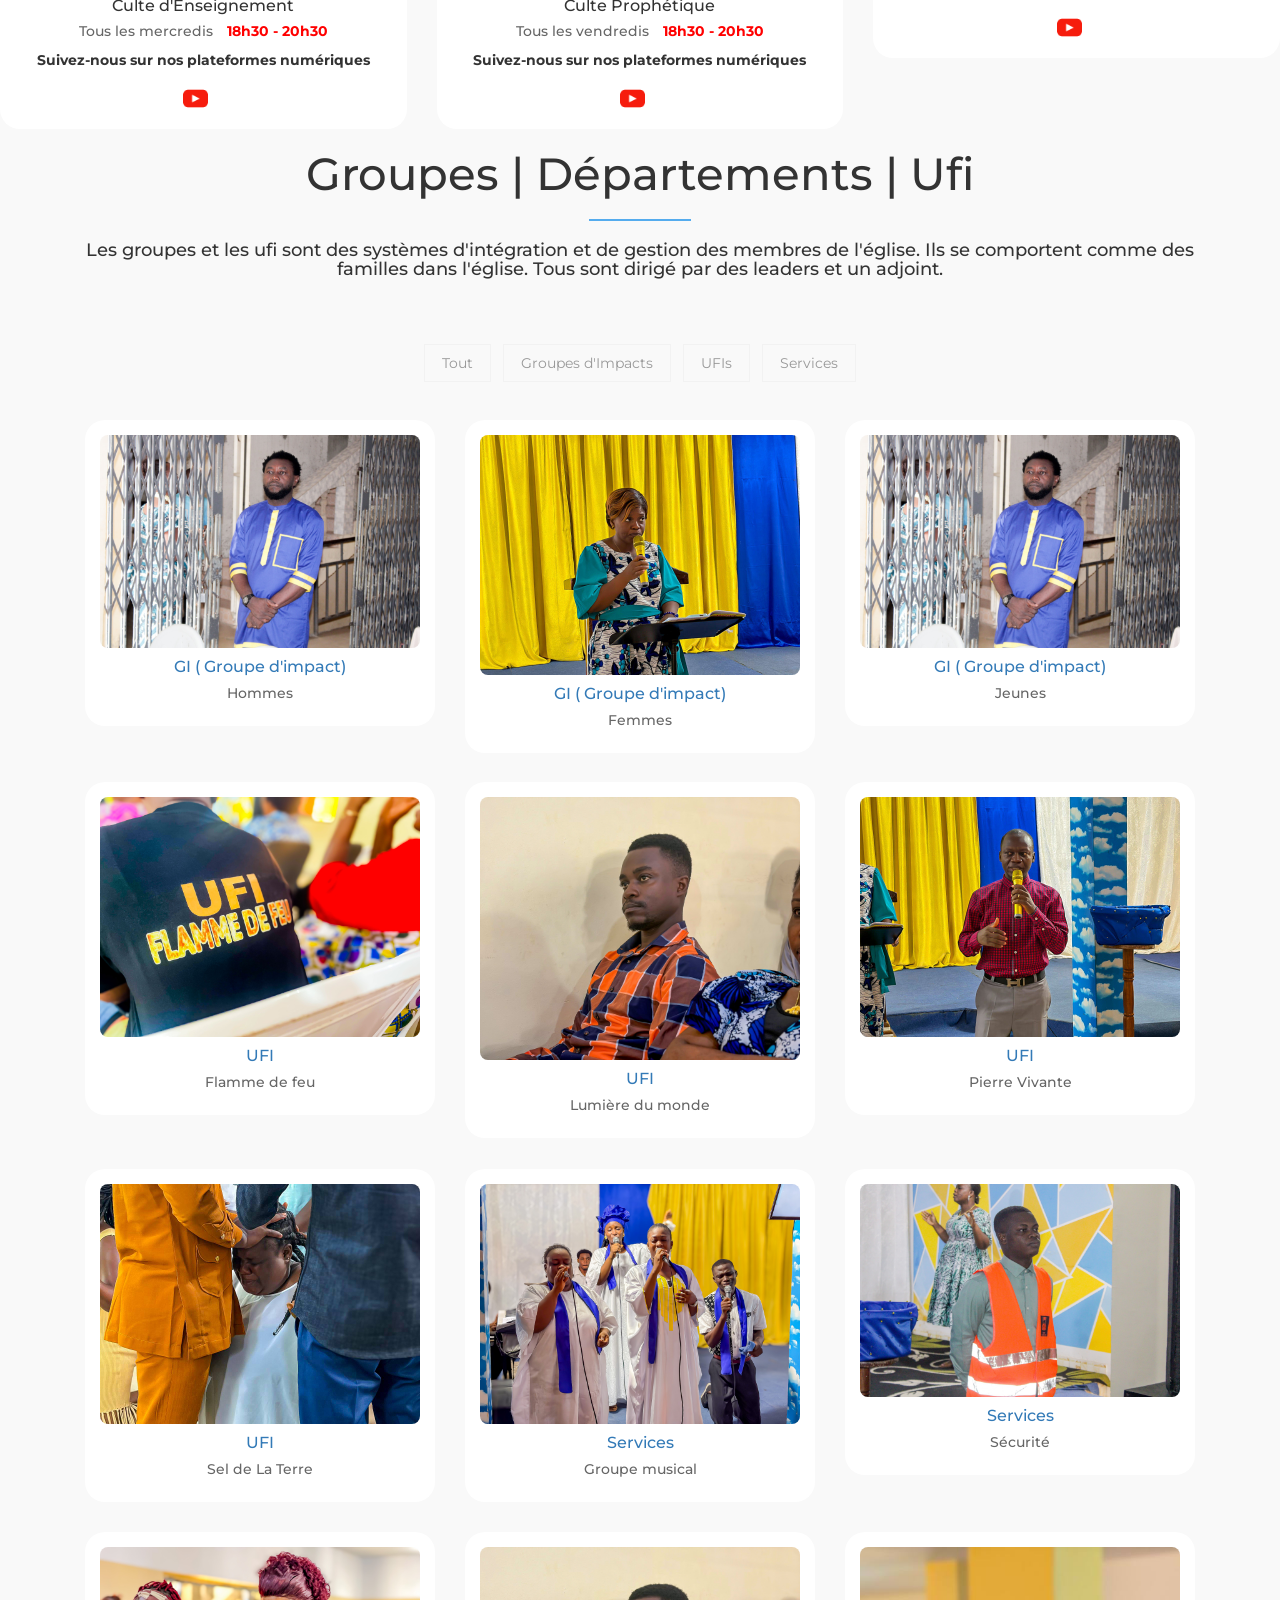
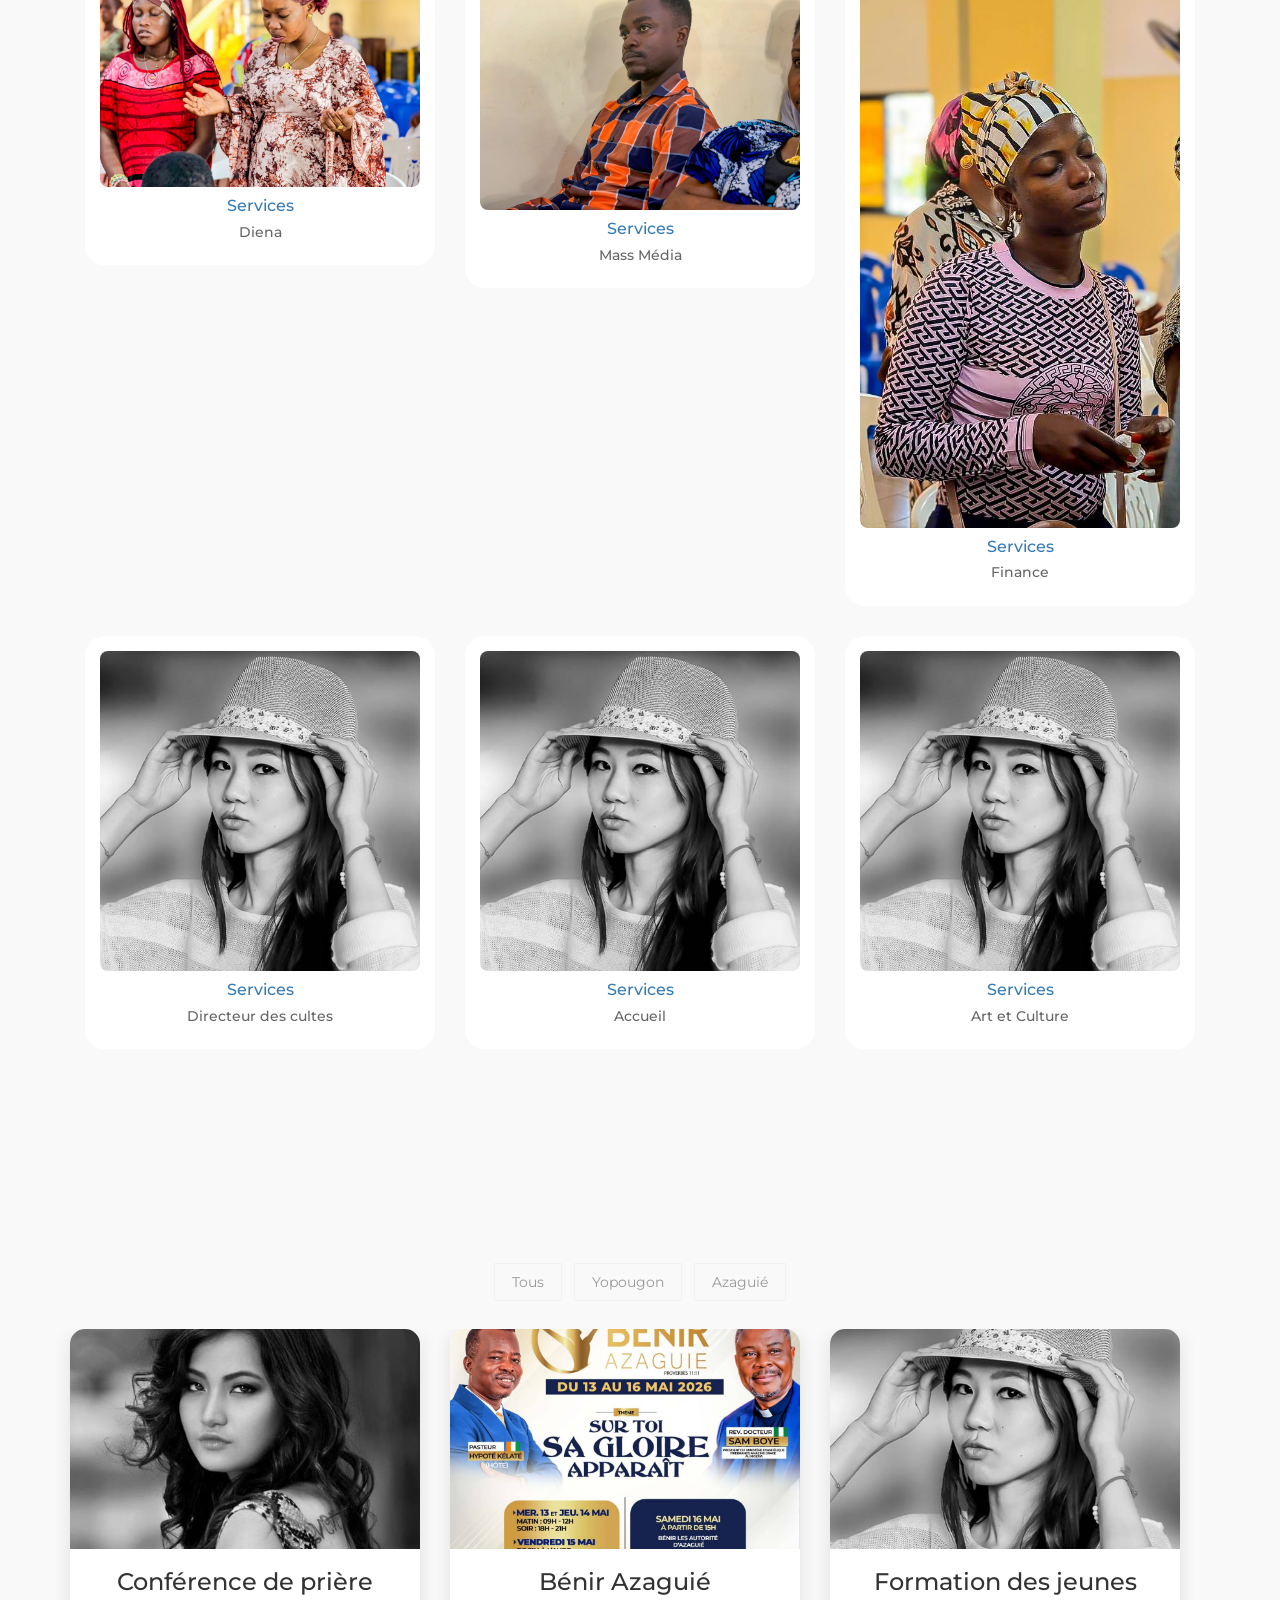
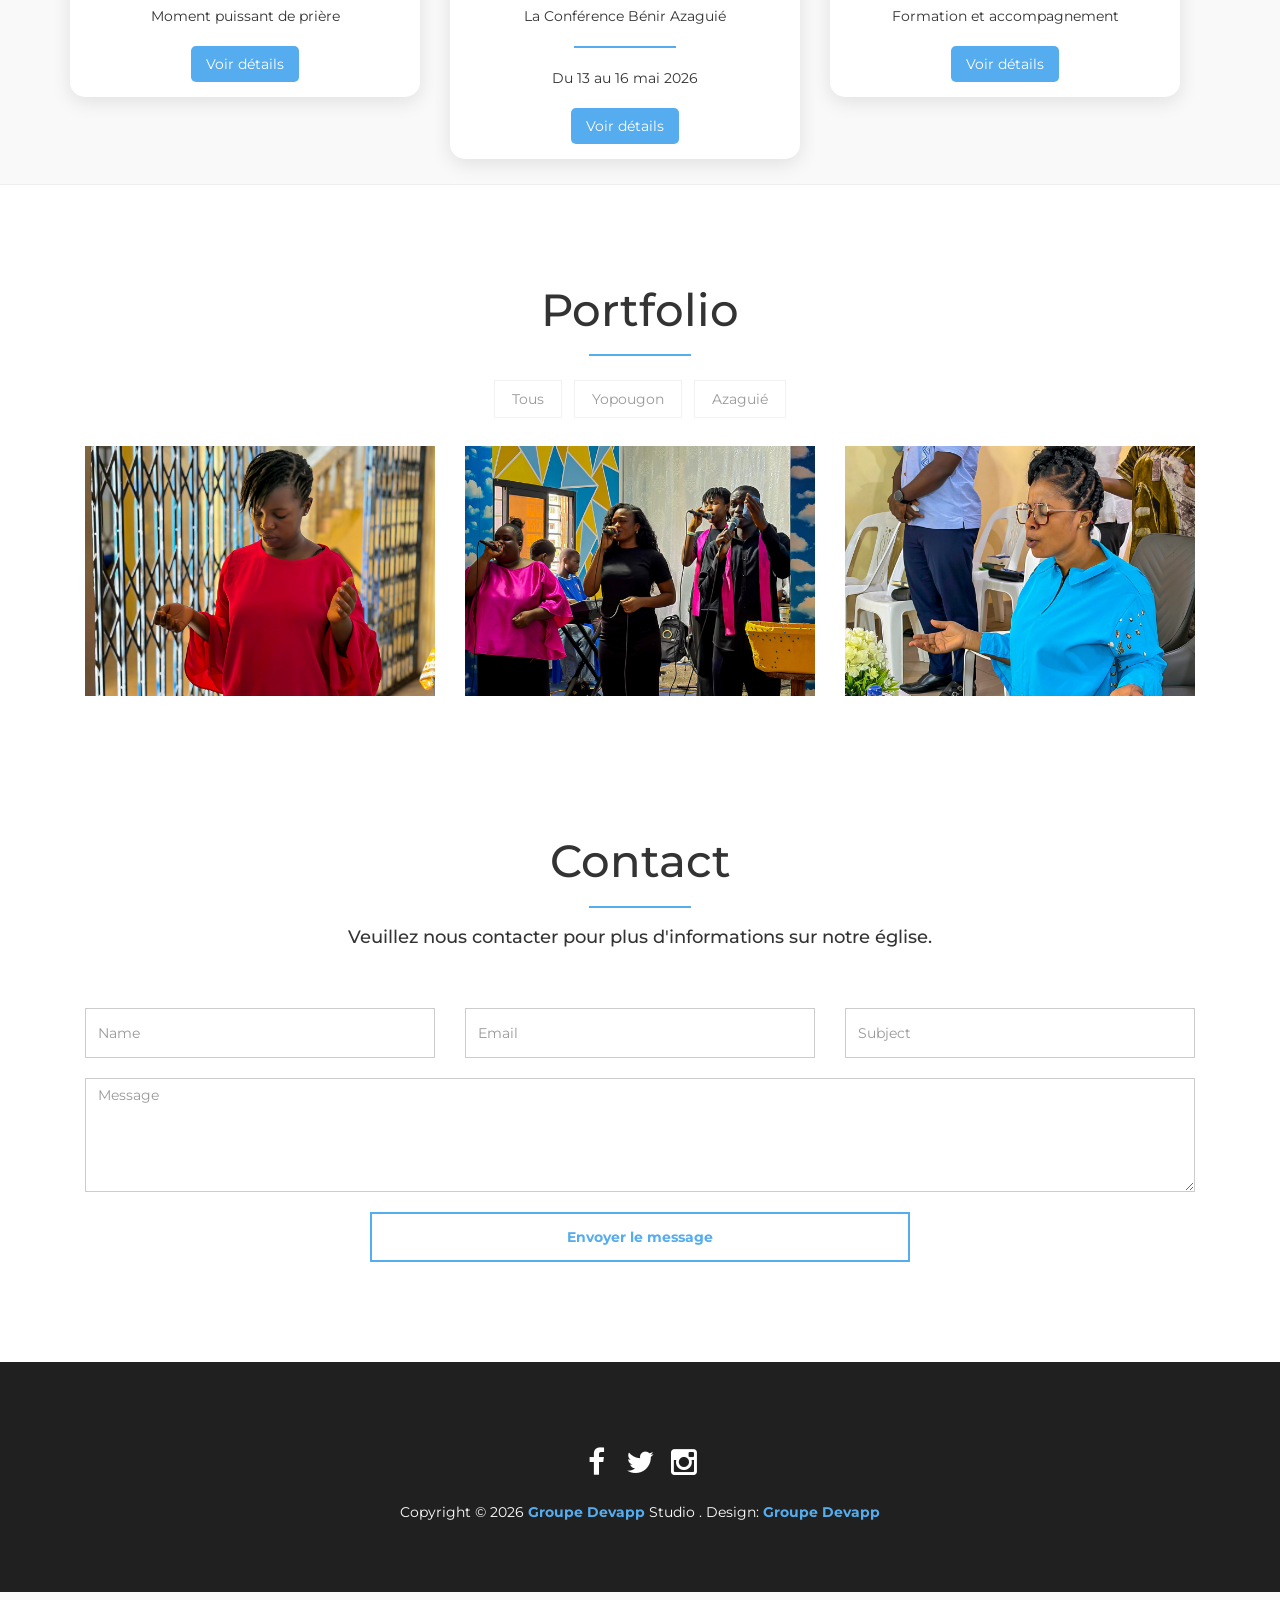
==== commit 5052fa0c: "Add files via upload" ====
--- a/index.html
+++ b/index.html
@@ -36,7 +36,7 @@
 					<li><a href="#accueil" class="smoothScroll">Accueil</a></li>
 					<li><a href="#programmes" class="smoothScroll">Programmes</a></li>
                     <li><a href="#groupes_et_UFIS" class="smoothScroll">Groupes & UFIs</a></li>
-                    <!-- <li><a href="#departements" class="smoothScroll">Départements</a></li> -->
+                    <li><a href="#activites" class="smoothScroll">Nos Activités</a></li>
 					<li><a href="#portfolio" class="smoothScroll">Portfolio</a></li>
                     <li><a href="#apropos" class="smoothScroll">A Propos</a></li>
 					<li><a href="#contact" class="smoothScroll">Contact</a></li>
@@ -50,7 +50,7 @@
 			<div class="flexslider">
 				<ul class="slides">
 					<li>
-						<img src="images/slider/Bande annonce.jpg" alt="Ambassade Impact Divin - Slide 1">
+						<img src="images/slider/Bande_annonce2.jpeg" alt="Ambassade Impact Divin - Slide 1">
 						<div class="slider-caption">
 							<div class="templatemo_homewrapper">
 								<!-- <h3 class="wow bounceIn">web design and development</h3>
@@ -411,232 +411,98 @@
 			</div>
 		</div>
 	</section>
-	<!-- end groupes_et_UFIS -->
-
-    <!-- start departements -->
-	<!--<section id="departements">
-		<div class="container">
-			<div class="row">
-				<div class="col-md-12 wow bounceIn">
-					<h2>departements</h2>
+		<!-- end groupes_et_UFIS -->
+
+	<!-- start activites -->
+	<section id="activites">
+	<div class="container">
+		<div class="row">
+			<div class="col-md-12 text-center wow bounceIn">
+				<h2>Nos activités</h2>
+				<hr>
+				<h4>Découvrez les activités de l'église</h4>
+			</div>
+		</div>
+
+		<ul class="filter-wrapper clearfix" id="filter-activites">
+			<li><a href="#" data-filter="*" class="selected">Tous</a></li>
+			<li><a href="#" data-filter=".yopougon">Yopougon</a></li>
+			<li><a href="#" data-filter=".azaguie">Azaguié</a></li>
+		</ul>
+
+		<div class="row iso-box-wrapper" id="grid-activites">
+
+			<div class="iso-box yopougon col-md-4 col-sm-6">
+				<div class="activity-card">
+					<img src="images/team-img-1.png">
+					<h3>Conférence de prière</h3>
+					<p>Moment puissant de prière</p>
+					<a href="activite-details.html?id=activite1" class="btn-view">Voir détails</a>
+				</div>
+			</div>
+
+			<div class="iso-box azaguie col-md-4 col-sm-6">
+				<div class="activity-card">
+					<img src="images/activites/Benie_azaguie1.jpeg">
+					<h3>Bénir Azaguié</h3>
+					<p>La Conférence Bénir Azaguié</p>
 					<hr>
-					<h4>some things a departements our past...</h4>
-				</div>
-			</div>
-			<div class="row">
-				<div class="col-md-6 col-sm-6 wow fadeInLeft templatemo-apropos-left" data-wow-delay="0.3s">
-					<h3 class="apropos-title">Studio History</h3>
-					<p>Phasellus tempus malesuada congue. Sed id est tincidunt, iaculis nulla vel, sodales metus. Morbi interdum accumsan augue, in accumsan neque lacinia sed. Fusce cursus eu ligula ut gravida. Ut tristique hendrerit bibendum. Suspendisse euismod sit amet quam et luctus.</p>
-                    <p>Nulla viverra diam sed justo vehicula, non venenatis massa gravida. Nunc efficitur et quam non tempor. Nullam nec nisl eget est ultrices elementum nec vel nisl. Cras vestibulum nisl vel justo tempor, ut lacinia est accumsan.</p>
-				</div>
-				<div class="col-md-6 col-sm-6 wow fadeInRight" data-wow-delay="0.3s">
-					<span class="text-uppercase">BOOTSTRAP 100%</span>
-					<div class="progress">
-						<div class="progress-bar progress-bar-danger" role="progressbar" aria-valuenow="60" aria-valuemin="0" aria-valuemax="100" style="width: 100%;"></div>
-					</div>
-					<span class="text-uppercase">HTML5 &AMP; CSS3 90%</span>
-					<div class="progress">
-						<div class="progress-bar progress-bar-danger" role="progressbar" aria-valuenow="90" aria-valuemin="0" aria-valuemax="100" style="width: 90%;"></div>
-					</div>
-					<span class="text-uppercase">Wordpress 65%</span>
-					<div class="progress">
-						<div class="progress-bar progress-bar-danger" role="progressbar" aria-valuenow="65" aria-valuemin="0" aria-valuemax="100" style="width: 65%;"></div>
-					</div>
-				</div>
-			</div>
-			<div class="row">
-				<div class="col-md-4 col-sm-4 wow fadeInUp" data-wow-delay="0.6s">
-					<div class="apropos-wrapper">
-						<img src="images/team-img-1.png" class="img-responsive" alt="apropos img">
-						<h3>Cindy Davis</h3>
-						<h5>Founder &amp; Director</h5>
-					</div>
-				</div>
-				<div class="col-md-4 col-sm-4 wow fadeInUp" data-wow-delay="0.6s">
-					<div class="apropos-wrapper">
-						<img src="images/team-img-2.png" class="img-responsive" alt="apropos img">
-						<h3>Jenny Meno</h3>
-						<h5>Creative Manager</h5>
-					</div>
-				</div>
-				<div class="col-md-4 col-sm-4 wow fadeInUp" data-wow-delay="0.6s">
-					<div class="apropos-wrapper">
-						<img src="images/team-img-3.png" class="img-responsive" alt="apropos img">
-						<h3>Catherine Barkley</h3>
-						<h5>Co-Founder &amp; Designer</h5>
-					</div>
-				</div>
-			</div>
-		</div>
-	</section> -->
-	<!-- end departements -->
+					<p>Du 13 au 16 mai 2026</p>
+					<a href="activite-details.html?id=activite2" class="btn-view">Voir détails</a>
+				</div>
+			</div>
+			
+			<div class="iso-box azaguie col-md-4 col-sm-6">
+				<div class="activity-card">
+					<img src="images/team-img-2.png">
+					<h3>Formation des jeunes</h3>
+					<p>Formation et accompagnement</p>
+					<a href="activite-details.html?id=activite3" class="btn-view">Voir détails</a>
+				</div>
+			</div>
+
+		</div>
+	</div>
+</section>
+	<!-- end activites -->
     
 	<!-- start portfolio -->
 	<section id="portfolio">
 		<div class="container">
 			<div class="row">
 				<div class="col-md-12">
-					<div class="wow bounceIn">
-						<h2 class="wow bounceIn">Portfolio</h2>
-						<hr>
-						<!--<h4>our lastest projects in the past 6 months</h4>-->
-					</div>
-					<div class="iso-section wow fadeIn" data-wow-delay="0.6s">
+					<h2>Portfolio</h2>
+					<hr>
+
+					<div class="iso-section">
 
 						<ul class="filter-wrapper clearfix" id="filter-portfolio">
-							<li><a href="#" data-filter="*" class="selected opc-main-bg">All</a></li>
-							<li><a href="#" class="opc-main-bg" data-filter=".yopougon">Yopougon</a></li>
-							<li><a href="#" class="opc-main-bg" data-filter=".azaguié">Azaguié</a></li>
-						<!--	<li><a href="#" class="opc-main-bg" data-filter=".wallpaper">Wallpaper</a></li>-->
+							<li><a href="#" data-filter="*" class="selected opc-main-bg">Tous</a></li>
+							<li><a href="#" data-filter=".yopougon" class="opc-main-bg">Yopougon</a></li>
+							<li><a href="#" data-filter=".azaguie" class="opc-main-bg">Azaguié</a></li>
 						</ul>
 
 						<div class="iso-box-section">
-							<!-- 🔥 IMPORTANT : ID CORRIGÉ ICI -->
 							<div class="iso-box-wrapper col4-iso-box" id="grid-portfolio">
 
-								<div class="iso-box yopougon azaguié col-md-4 col-sm-6 col-xs-12">
-									<div class="portfolio-thumb">
-										<img src="images/3.jpg" class="fluid-img" alt="portfolio img">
-										<!--<div class="portfolio-overlay">
-											<div class="portfolio-description">
-												<a href="#" class="fa fa-search"></a>
-												<a href="#" class="fa fa-link"></a>
-												<h4>Project title</h4>
-												<p>Lorem ipsum dolor sit amet, consectetuer adipiscing elit, sed diam nonumm.</p>
-											</div>
-										</div> 										
-										</div>-->	
-									</div>
-								</div>
+								<div class="iso-box yopougon azaguie col-md-4 col-sm-6 col-xs-12">
+									<img src="images/3.jpg" alt="">
+								</div>
+
 								<div class="iso-box yopougon col-md-4 col-sm-6 col-xs-12">
-									<div class="portfolio-thumb">
-										<img src="images/4.jpg" class="fluid-img" alt="portfolio img">
-										<!--<div class="portfolio-overlay">
-											<div class="portfolio-description">
-												<a href="#" class="fa fa-search"></a>
-												<a href="#" class="fa fa-link"></a>
-												<h4>Project title</h4>
-												<p>Lorem ipsum dolor sit amet, consectetuer adipiscing elit, sed diam nonumm.</p>
-											</div>
-										</div> -->
-									</div>
-								</div>
-								<div class="iso-box yopougon col-md-4 col-sm-6 col-xs-12">
-									<div class="portfolio-thumb">
-										<img src="images/5.jpg" class="fluid-img" alt="portfolio img">
-										<!--<div class="portfolio-overlay">
-											<div class="portfolio-description">
-												<a href="#" class="fa fa-search"></a>
-												<a href="#" class="fa fa-link"></a>
-												<h4>Project title</h4>
-												<p>Lorem ipsum dolor sit amet, consectetuer adipiscing elit, sed diam nonumm.</p>
-											</div>
-										</div> -->
-									</div>
-								</div>
-								<div class="iso-box yopougon col-md-4 col-sm-6 col-xs-12">
-									<div class="portfolio-thumb">
-										<img src="images/Fidels2.jpg" class="fluid-img" alt="portfolio img">
-										<!--<div class="portfolio-overlay">
-											<div class="portfolio-description">
-												<a href="#" class="fa fa-search"></a>
-												<a href="#" class="fa fa-link"></a>
-												<h4>Project title</h4>
-												<p>Lorem ipsum dolor sit amet, consectetuer adipiscing elit, sed diam nonumm.</p>
-											</div>
-										</div> -->
-									</div>
-								</div>
-								<div class="iso-box yopougon col-md-4 col-sm-6 col-xs-12">
-									<div class="portfolio-thumb">
-										<img src="images/6.jpg" class="fluid-img" alt="portfolio img">
-										<!--<div class="portfolio-overlay">
-											<div class="portfolio-description">
-												<a href="#" class="fa fa-search"></a>
-												<a href="#" class="fa fa-link"></a>
-												<h4>Project title</h4>
-												<p>Lorem ipsum dolor sit amet, consectetuer adipiscing elit, sed diam nonumm.</p>
-											</div>
-										</div> -->
-									</div>
-								</div>
-								<div class="iso-box azaguié col-md-4 col-sm-6 col-xs-12">
-									<div class="portfolio-thumb">
-										<img src="images/7.jpg" class="fluid-img" alt="portfolio img">
-										<!--<div class="portfolio-overlay">
-											<div class="portfolio-description">
-												<a href="#" class="fa fa-search"></a>
-												<a href="#" class="fa fa-link"></a>
-												<h4>Project title</h4>
-												<p>Lorem ipsum dolor sit amet, consectetuer adipiscing elit, sed diam nonumm.</p>
-											</div>
-										</div> -->
-									</div>
-								</div>
-								<div class="iso-box yopougon col-md-4 col-sm-6 col-xs-12">
-									<div class="portfolio-thumb">
-										<img src="images/AID2.jpg" class="fluid-img" alt="portfolio img">
-										<!--<div class="portfolio-overlay">
-											<div class="portfolio-description">
-												<a href="#" class="fa fa-search"></a>
-												<a href="#" class="fa fa-link"></a>
-												<h4>Project title</h4>
-												<p>Lorem ipsum dolor sit amet, consectetuer adipiscing elit, sed diam nonumm.</p>
-											</div>
-										</div> -->
-									</div>
-								</div>
-								<div class="iso-box yopougon col-md-4 col-sm-6 col-xs-12">
-									<div class="portfolio-thumb">
-										<img src="images/Fidels1.jpg" class="fluid-img" alt="portfolio img">
-										<!--<div class="portfolio-overlay">
-											<div class="portfolio-description">
-												<a href="#" class="fa fa-search"></a>
-												<a href="#" class="fa fa-link"></a>
-												<h4>Project title</h4>
-												<p>Lorem ipsum dolor sit amet, consectetuer adipiscing elit, sed diam nonumm.</p>
-											</div>
-										</div> -->
-									</div>
-								</div>
+									<img src="images/4.jpg" alt="">
+								</div>
+
+								<div class="iso-box azaguie col-md-4 col-sm-6 col-xs-12">
+									<img src="images/7.jpg" alt="">
+								</div>
+
 							</div>
 						</div>
-					</div>
-				</div>
-			</div>
-		</div>
-	</section>
-	<!-- end portfolio -->
-     <!-- start apropos -->
-	<section id="apropos">
-		<div class="container">
-			<div class="row">
-				<div class="col-md-12 wow bounceIn">
-					<h2>A propos</h2>
-					<hr>
-					<h4>Découvrez notre vision, notre mission et notre engagement</h4>
-				</div>
-			</div>
-			<div class="row">
-    
-				<!-- TEXTE -->
-				<div class="col-md-6 col-sm-6 wow fadeInLeft" data-wow-delay="0.3s">
-					<h3 class="apropos-title">Notre vision</h3>
-					<p>
-						L’Ambassade Impact Divin (AID) est une église engagée dans la transformation des vies par la puissance de la Parole de Dieu...
-					</p>
-				</div>
-
-				<!-- PHOTO PASTEUR -->
-				<div class="col-md-6 col-sm-6 wow fadeInRight text-center" data-wow-delay="0.3s">
-					<img src="images/Pasteur1.jpg" class="img-responsive" style="border-radius: 10px; max-width: 350px; margin:auto;">
-					
-					<h3 style="margin-top:15px;">Pasteur  KELATE HYPOTE</h3>
-					<h5>Fondateur de l’Ambassade Impact Divin</h5>
-				</div>
-
-			</div>
-			
+
+					</div>
+				</div>
+			</div>
 		</div>
 	</section>
 	<!-- end aPropos -->
--- a/css/templatemo-style.css
+++ b/css/templatemo-style.css
@@ -354,8 +354,121 @@
 }
 
 /* FIX GRID MOBILE */
+/* Fix isotope spacing */
 .iso-box {
     margin-bottom: 30px;
+}
+
+/* Uniformiser les images */
+.iso-box img {
+    width: 100%;
+    height: 250px;
+    object-fit: cover;
+    display: block;
+}
+
+.activity-card{
+	background:#fff;
+	border-radius:10px;
+	overflow:hidden;
+	box-shadow:0 5px 20px rgba(0,0,0,0.1);
+	margin-bottom:30px;
+	transition:0.3s;
+}
+
+.activity-card:hover{
+	transform:translateY(-5px);
+}
+
+.activity-img{
+	position:relative;
+}
+
+.activity-img img{
+	width:100%;
+	height:250px;
+	object-fit:cover;
+}
+
+.activity-img .overlay{
+	position:absolute;
+	top:0;
+	left:0;
+	width:100%;
+	height:100%;
+	background:rgba(0,0,0,0.5);
+	opacity:0;
+	transition:0.3s;
+	display:flex;
+	justify-content:center;
+	align-items:center;
+}
+
+.activity-card:hover .overlay{
+	opacity:1;
+}
+
+.btn-view{
+	background:#ff6a00;
+	color:#fff;
+	padding:10px 15px;
+	border-radius:5px;
+	text-decoration:none;
+}
+
+.activity-content{
+	padding:15px;
+}
+
+.activity-info{
+	margin-top:10px;
+	font-size:13px;
+	color:#777;
+	display:flex;
+	justify-content:space-between;
+}
+
+#activites {
+	padding: 100px 0;
+	background: #f9f9f9;
+}
+
+/* CARTE PRO */
+.activity-card {
+	background: #fff;
+	border-radius: 15px;
+	overflow: hidden;
+	box-shadow: 0 5px 20px rgba(0,0,0,0.1);
+	transition: 0.3s;
+	text-align: center;
+	padding-bottom: 15px;
+}
+
+.activity-card img {
+	width: 100%;
+	height: 220px;
+	object-fit: cover;
+}
+
+.activity-card:hover {
+	transform: translateY(-5px);
+}
+
+.btn-view {
+	display: inline-block;
+	margin-top: 10px;
+	padding: 8px 15px;
+	background: #55acee;
+	color: #fff;
+	border-radius: 5px;
+	text-decoration: none;
+}
+
+/* Responsive fix */
+@media (max-width: 768px) {
+    .iso-box img {
+        height: 200px;
+    }
 }
 
 /* Empêche chevauchement */
@@ -368,8 +481,10 @@
 .apropos-wrapper {
     background: #fff;
     padding: 15px;
-    border-radius: 10px;
+    border-radius: 20px;
     height: 100%;
+    margin-top: 10px;
+    width: 100%;
 }
 
 /* Images bien contenues */
